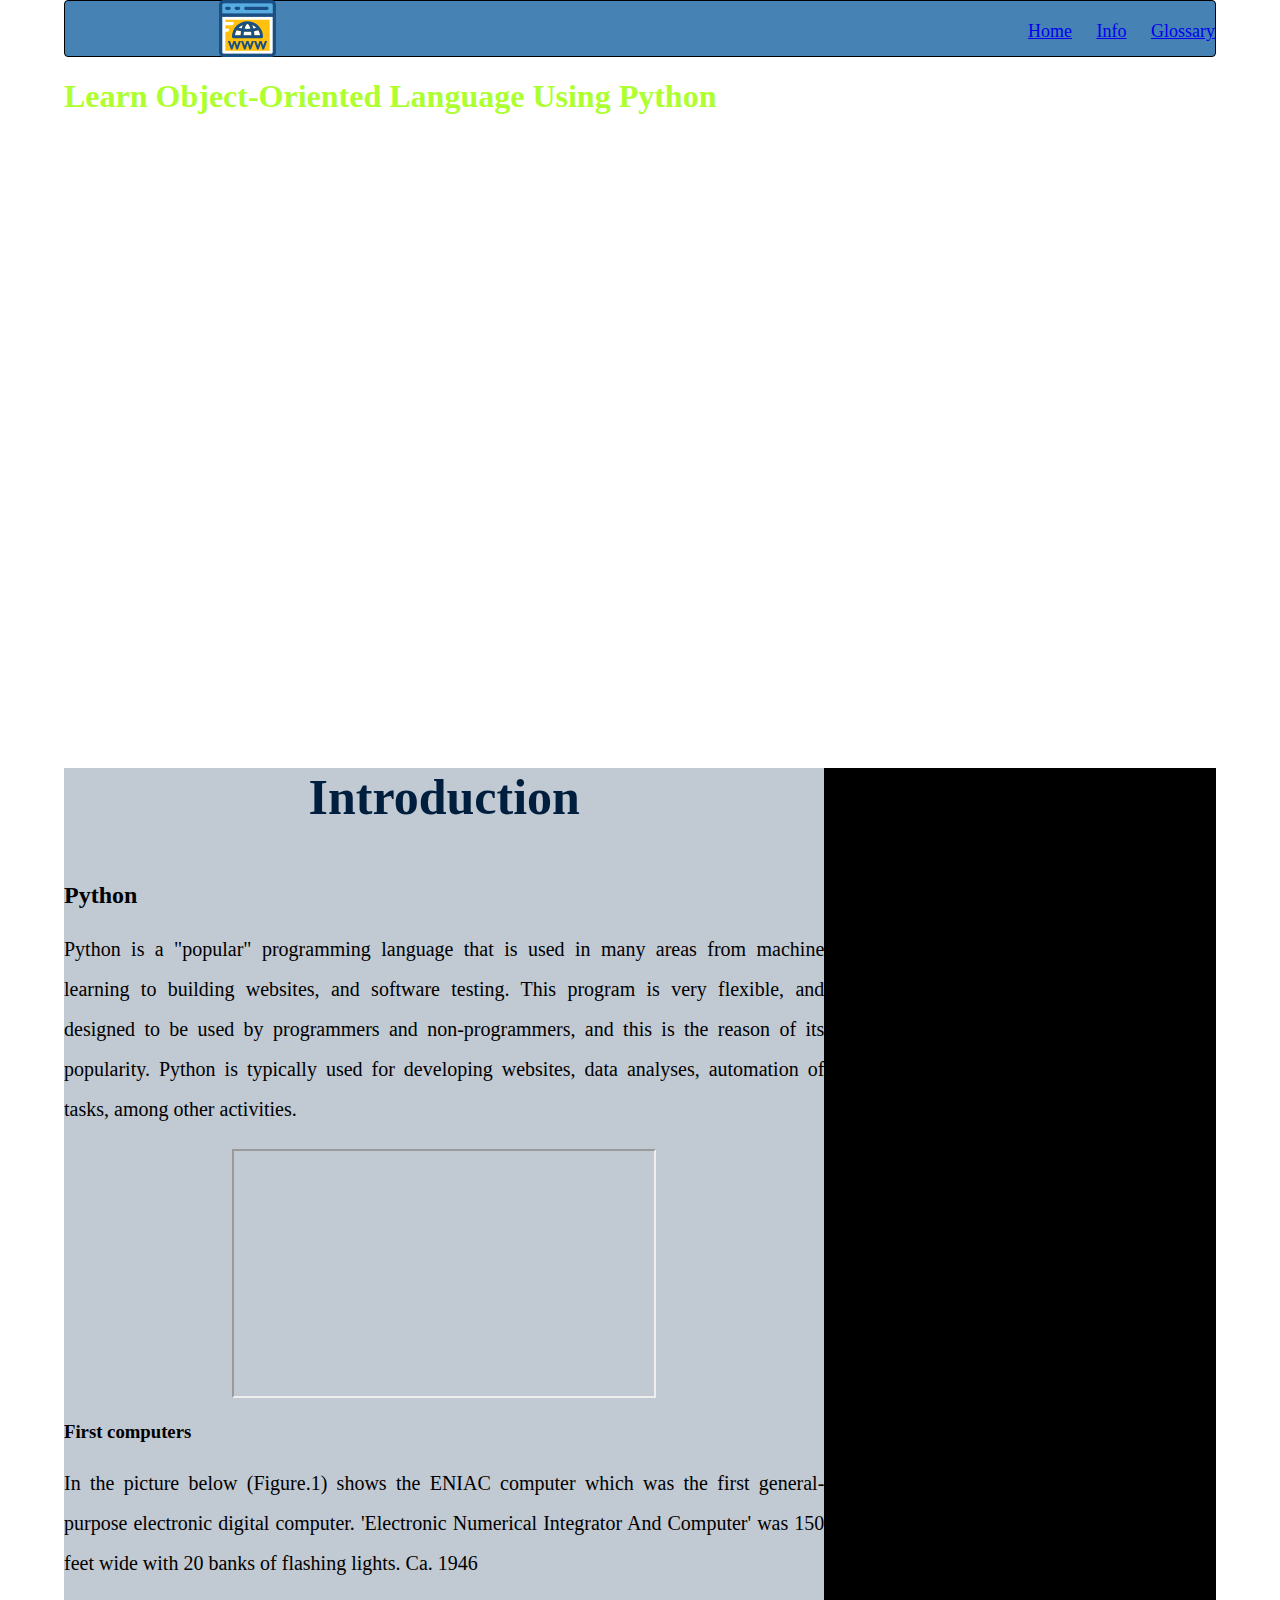
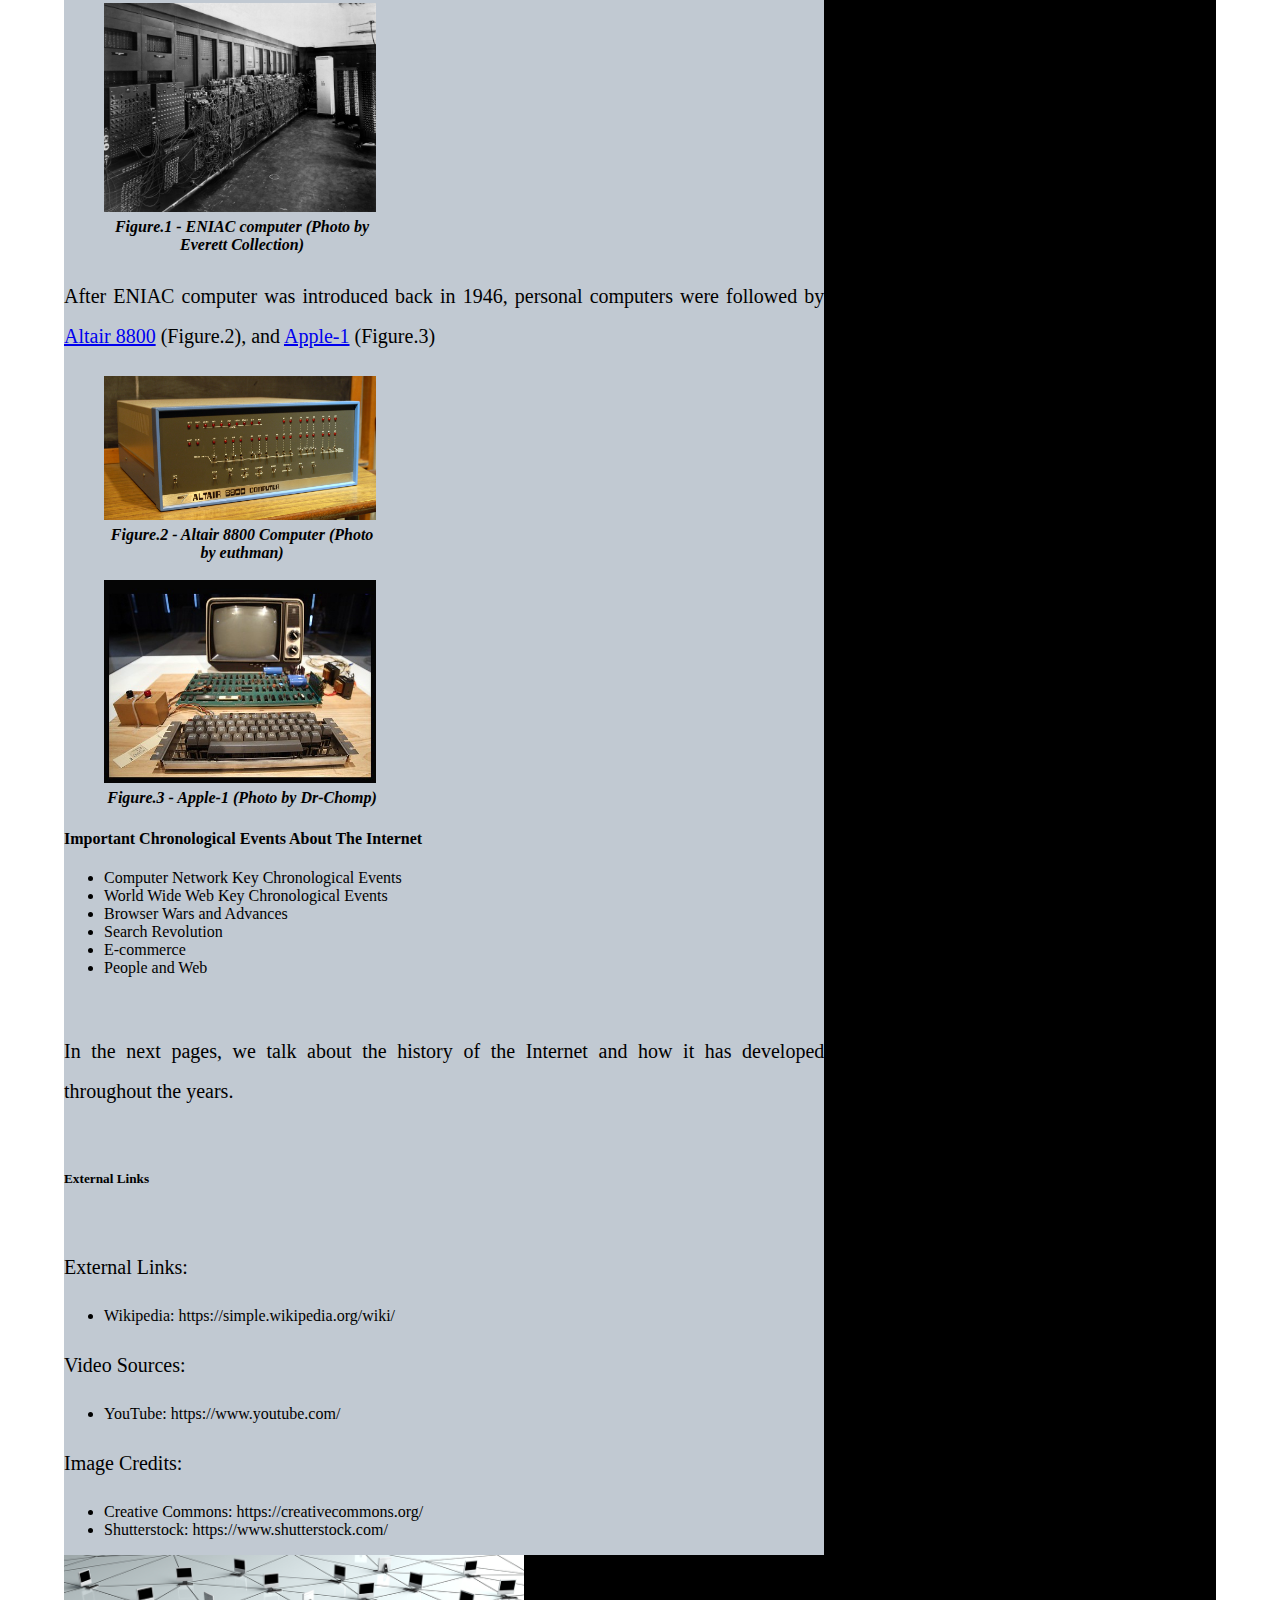
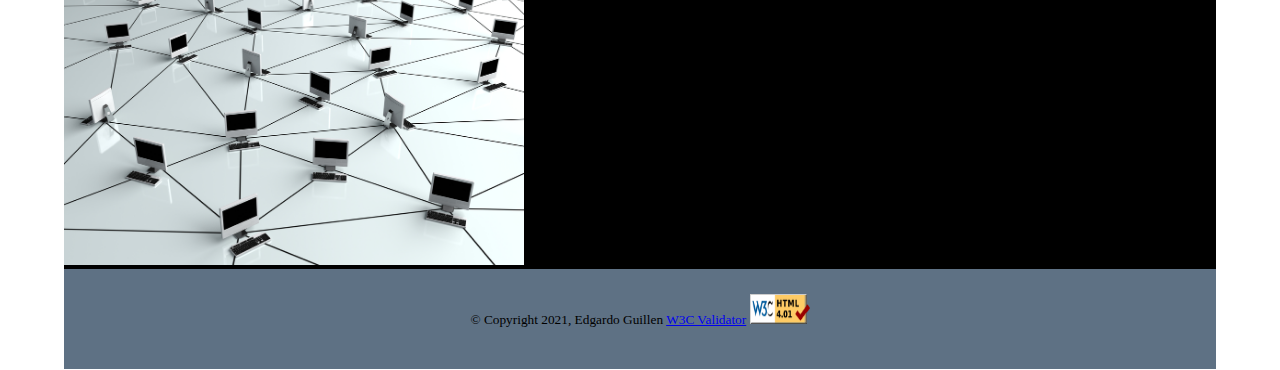
==== public_html/index.html @ f633a813 "Initial commit" ====
<!DOCTYPE html>
<html lang="en">
<head>
    <meta charset="UTF-8">
    <title>Home</title>
    <meta name="description" content="This is an example of a meta description. This will often show up in search results.">

    <meta name="viewport" content="width=device-width, initial-scale=1">

    <link rel="stylesheet" href="https://pro.fontawesome.com/releases/v5.10.0/css/all.css"
          integrity="sha384-AYmEC3Yw5cVb3ZcuHtOA93w35dYTsvhLPVnYs9eStHfGJvOvKxVfELGroGkvsg+p" crossorigin="anonymous"/>


    <link rel="stylesheet" href="css/z-layout.css">

    <style>
        #hero {
            width: 100%;
            height: 690px;
            background-image: url("images/sample3.jpg");
            background-repeat: no-repeat;
            background-size: contain;
            margin-bottom: auto;
            background-size: cover;
        }
    </style>

</head>
<body>
<div id="wrapper">
    <div id="logo">
        <img src="images/logo.svg" alt="Hey this is a logo"/>
    </div>
    <menu id="primaryLinks" class="navbar">
        <li><a href="index.html">Home</a></li>
        <li><a href="about.html">Info</a></li>
        <li><a class="hidden" href="about2.html">Glossary</a></li>
    </menu>
    <div id="hero" class="hero_text">
        <h1>Learn Object-Oriented Language Using Python</h1>
    </div>
    <article id="primaryContent" class="floatLeft">
        <div id="gfg">Introduction</div>
        <br>
        <br>
            <h2>Python</h2>
                <p> Python is a "popular" programming language that is used in many areas from machine learning to building
                    websites, and software testing. This program is very flexible, and designed to be used by programmers
                    and non-programmers, and this is the reason of its popularity. Python is typically used for developing
                    websites, data analyses, automation of tasks, among other activities. </p>
        <div class="center">
            <iframe
                    width="420"
                    height="245"
                    src="https://www.youtube.com/embed/Y8Tko2YC5hA"
                    title="What is the Internet"
                    allowfullscreen
            ></iframe>
        </div>
            <h3>First computers</h3>
                <p>In the picture below (Figure.1) shows the ENIAC computer which was the first general-purpose electronic digital computer. 'Electronic Numerical
                    Integrator And Computer' was 150 feet wide with 20 banks of flashing lights. Ca. 1946</p>
                <figure>
                    <img style="width:40%" src="images/image2.jpg" alt="ENIAC computer by Everett Collection"/>
                    <figcaption id="figcaptionTag" style="width:40%">Figure.1 - ENIAC computer (Photo by Everett Collection)</figcaption>
                </figure>
                <p>After ENIAC computer was introduced back in 1946, personal computers
                    were followed by  <a href="https://en.wikipedia.org/wiki/Altair_8800">Altair 8800</a> (Figure.2),
                    and  <a href="https://en.wikipedia.org/wiki/Apple_I">Apple-1</a> (Figure.3)</p>
                <figure>
                    <img style="width:40%" src="images/image4.jpg" alt="Altair 8800 Image by euthman"/>
                    <figcaption id="figcaptionTag2" style="width:40%">Figure.2 - Altair 8800 Computer (Photo by euthman)</figcaption>
                </figure>
                <figure>
                    <img style="width:40%" src="images/image5.jpg" alt="Apple-1 Image by Dr-Chomp"/>
                    <figcaption id="figcaptionTag3" style="width:40%">Figure.3 - Apple-1 (Photo by Dr-Chomp)</figcaption>
                </figure>

            <h4> Important Chronological Events About The Internet</h4>
            <ul>
                <li>Computer Network Key Chronological Events</li>
                <li>World Wide Web Key Chronological Events</li>
                <li>Browser Wars and Advances</li>
                <li>Search Revolution</li>
                <li>E-commerce</li>
                <li>People and Web</li>
            </ul>
        <br>
        <p>In the next pages, we talk about the history of the Internet and how it has developed throughout the years.</p>
        <br>
        <h5>External Links</h5>
<br>
            <p>External Links:</p>
                <ul>
                    <li>Wikipedia: https://simple.wikipedia.org/wiki/</li>
                </ul>
            <p>Video Sources:</p>
                <ul>
                    <li>YouTube: https://www.youtube.com/</li>
                </ul>
            <p>Image Credits:</p>
                <ul>
                    <li>Creative Commons: https://creativecommons.org/</li>
                    <li>Shutterstock: https://www.shutterstock.com/</li>
                </ul>

    </article>
    <div id="secondaryContent">
        <img height="310" width="460" src="images/image1.jpg" alt="image content"/>
    </div>

    <div>
    <footer id="footer" class="clearFix">
        <small>&copy; Copyright 2021, Edgardo Guillen
            <a href="https://validator.w3.org/" rel="nofollow" title="Validate as HTML5">W3C Validator</a>
            <img height="30" width="60" src="images/w3c_validator.jpg" alt="W3C Validator Icon"/>
        </small>
    </footer>
    </div>
</div>
</body>
</html>
---- public_html/css/z-layout.css ----
body {
    margin: 0;
    color: black;
}

.clearFix {
    clear: both;
}

#primaryLinks {
    background-color: steelblue;
    height: 55px;
    border: 1px solid black;
    margin-top: 0;
    line-height: 60px;
    margin-bottom: 0;
    border-radius: 4px;
    padding: 0px;
    text-align: right;
    text-decoration: none;
    font-size: 18px;
    color: white;
    font-family: "Garamond", serif;
    word-spacing: 20px;
}

#primaryLinks li {
    display: inline-flex;
}

.navbar a:hover {
    background: #ddd;
    color: black;
}


#primaryContent {
    float: left;
    width: 66%;
    background-color: #c1c9d2;
    margin-top: auto;

}

#secondaryContent {
    background-color: black;

}

#footer {
    text-align: center;
    height: 100px;
    line-height: 100px;
    background-color: #5e7184;
}
#wrapper {
    width: 90%;
    margin-left: auto;
    margin-right: auto;
}
#logo img{
    width: 367px;
    height: 57px;
    float: left;
    margin-bottom: auto;
}

#primaryContent {
    clear: both;

}

.hero_text {
    color: greenyellow;
}

#figcaptionTag {
    color: black;
    font-style: italic;
    padding: 2px;
    text-align: center;
    font-weight:bold;
}

#figcaptionTag2 {
    color: black;
    font-style: italic;
    padding: 2px;
    text-align: center;
    font-weight:bold;
}

#figcaptionTag3 {
    color: black;
    font-style: italic;
    padding: 2px;
    text-align: center;
    font-weight:bold;
}

@media only screen and (max-width: 600px) {
    .hidden {
        visibility: hidden;
    }
}

#gfg {
    color:#001f3f;
    font-size:50px;
    font-weight:bold;
    text-align: center;
}

#geeks {
    font-size:35px;
    font-weight:bold;
}
#justifyText {
    text-align: justify;
    line-height: 1;
    float: left;
}
#justifyText2 {
    text-align: justify;
    line-height: 1;
    float: left;
}

div.center {
    text-align: center;
}
p {
    line-height: 2;
    text-align: justify;
    font-size:20px;
}
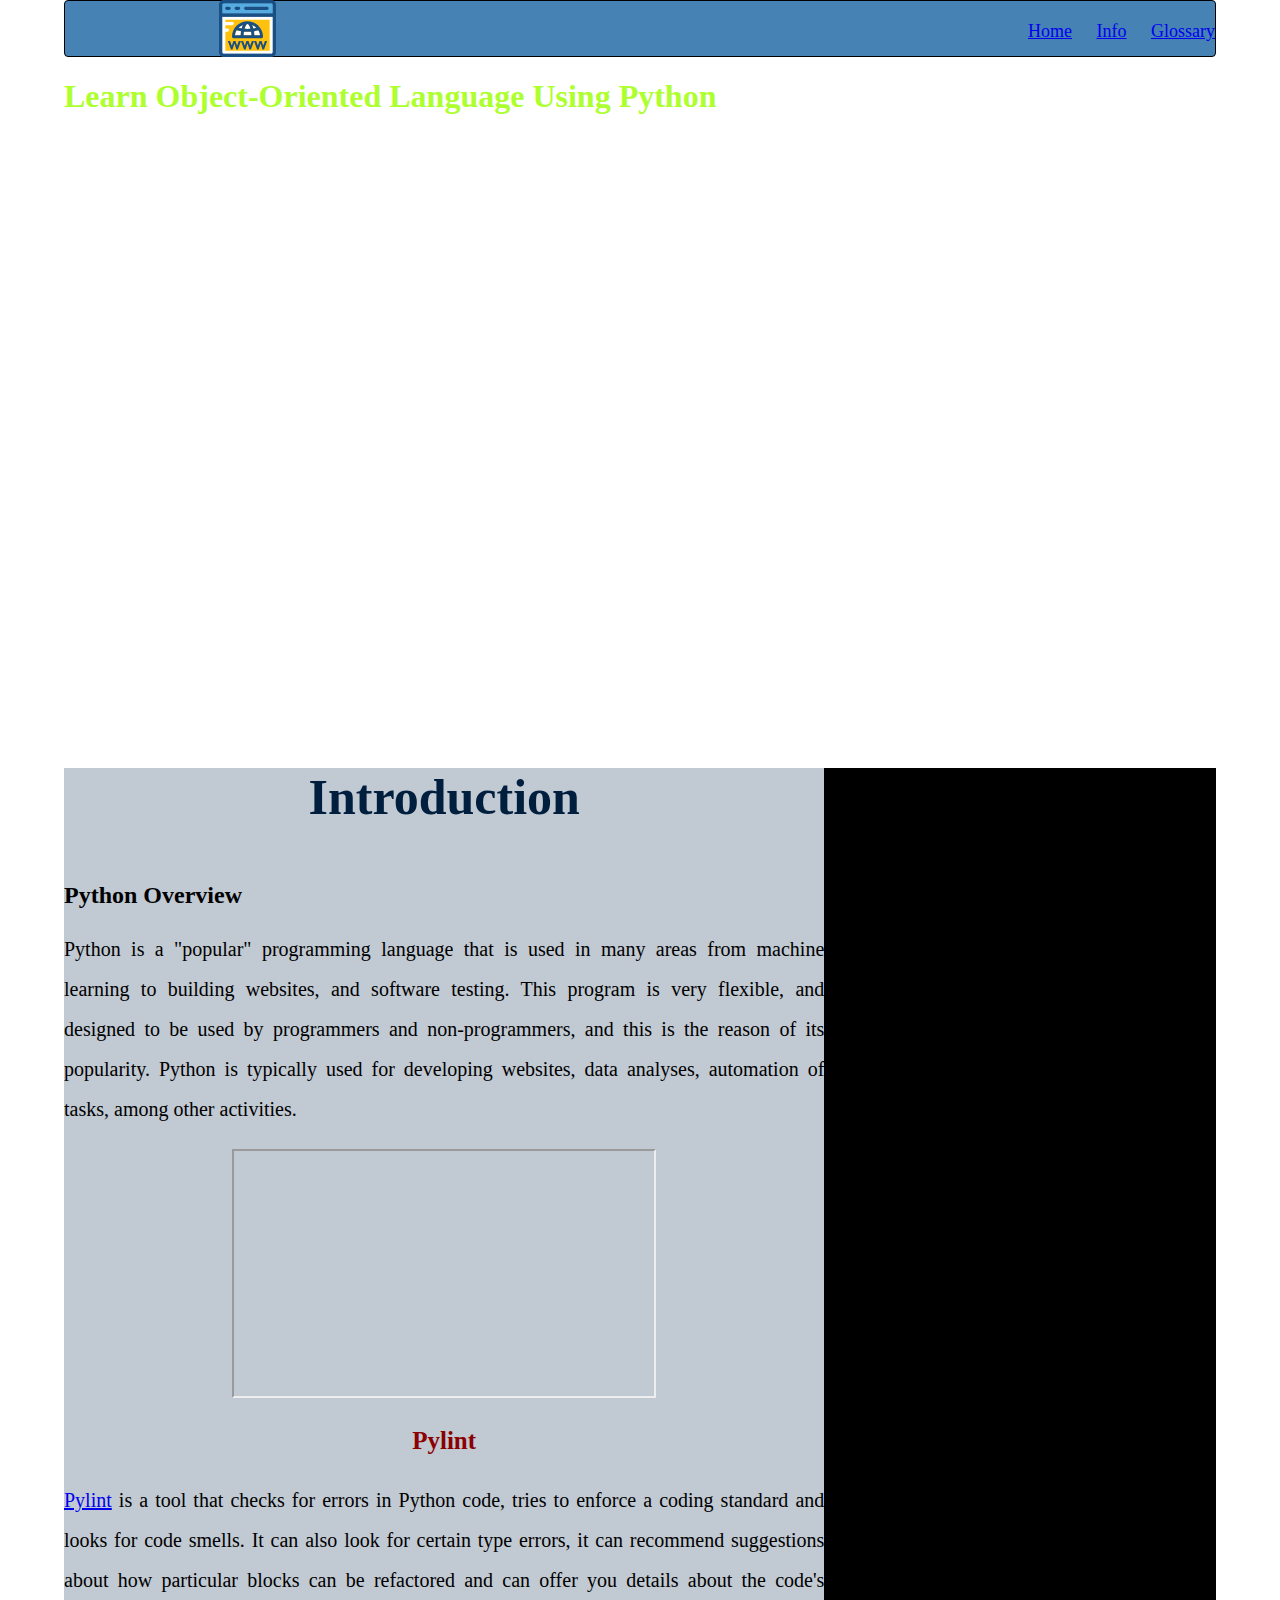
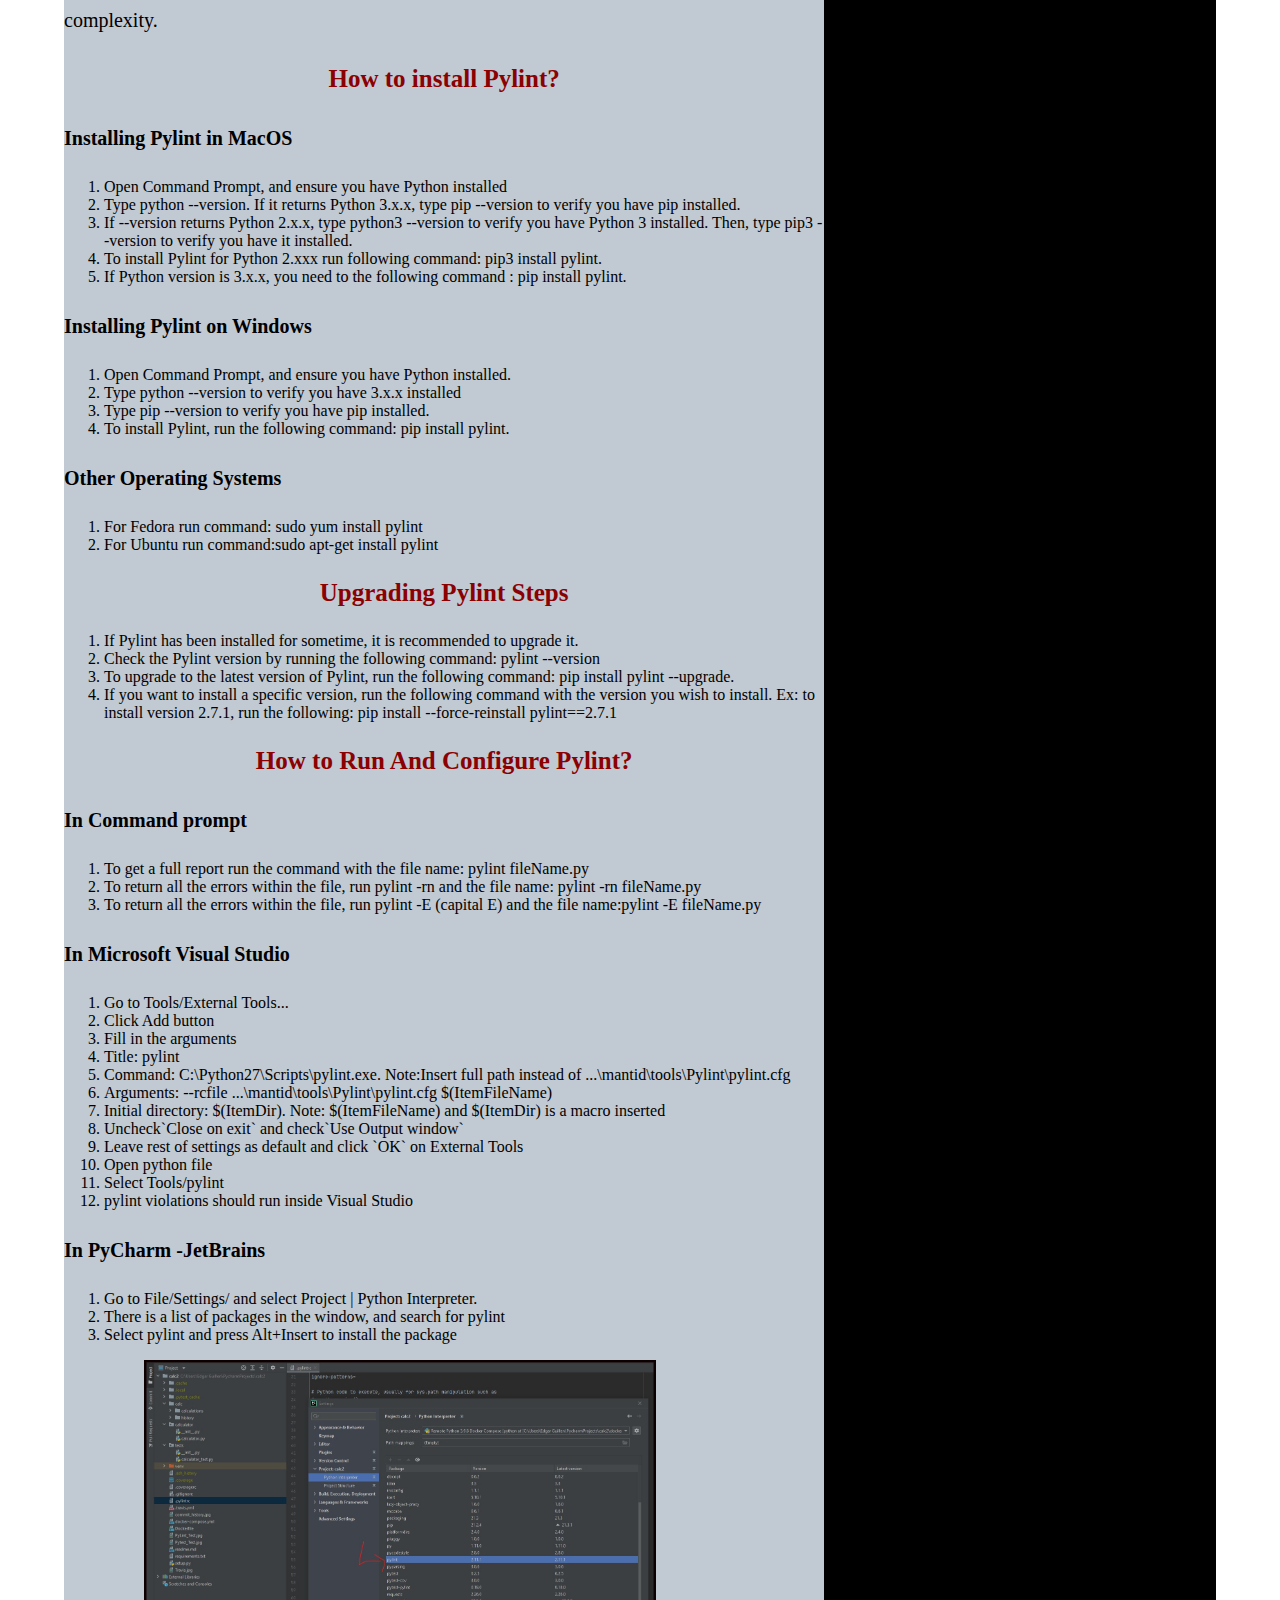
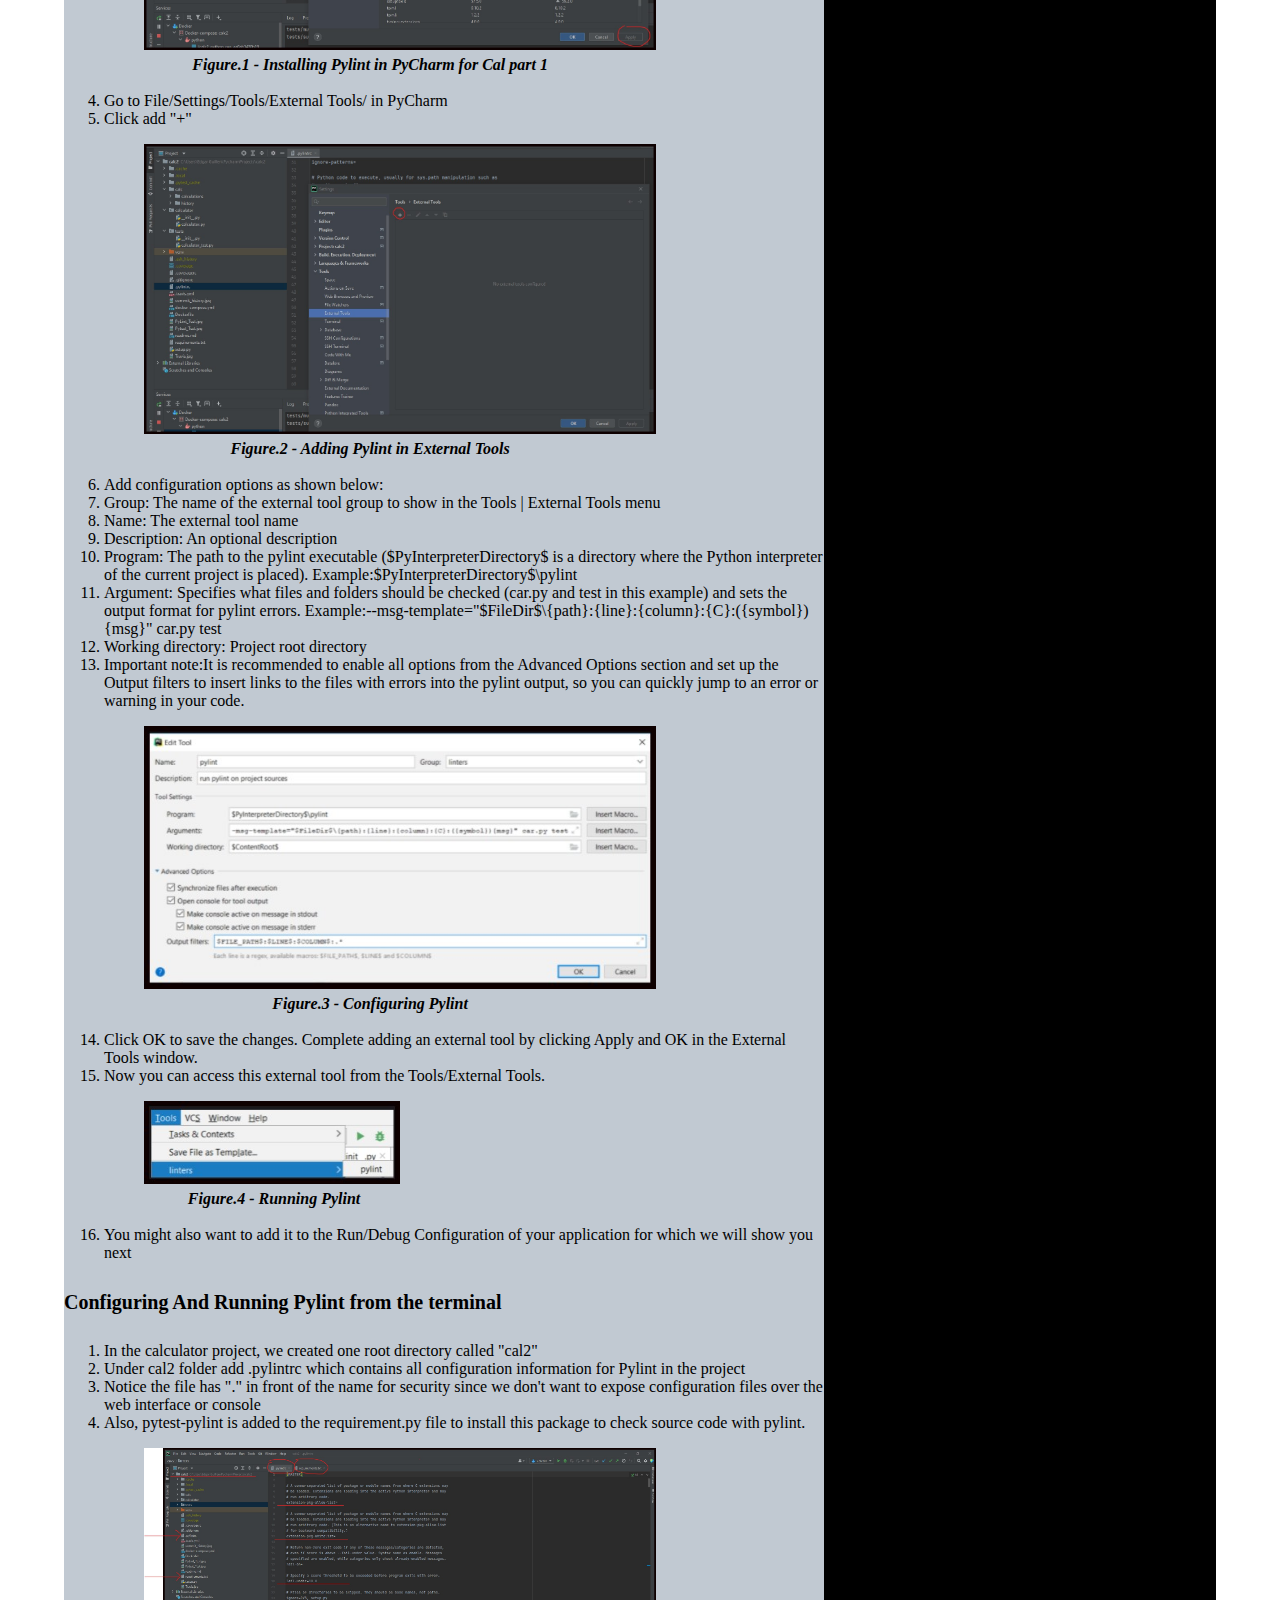
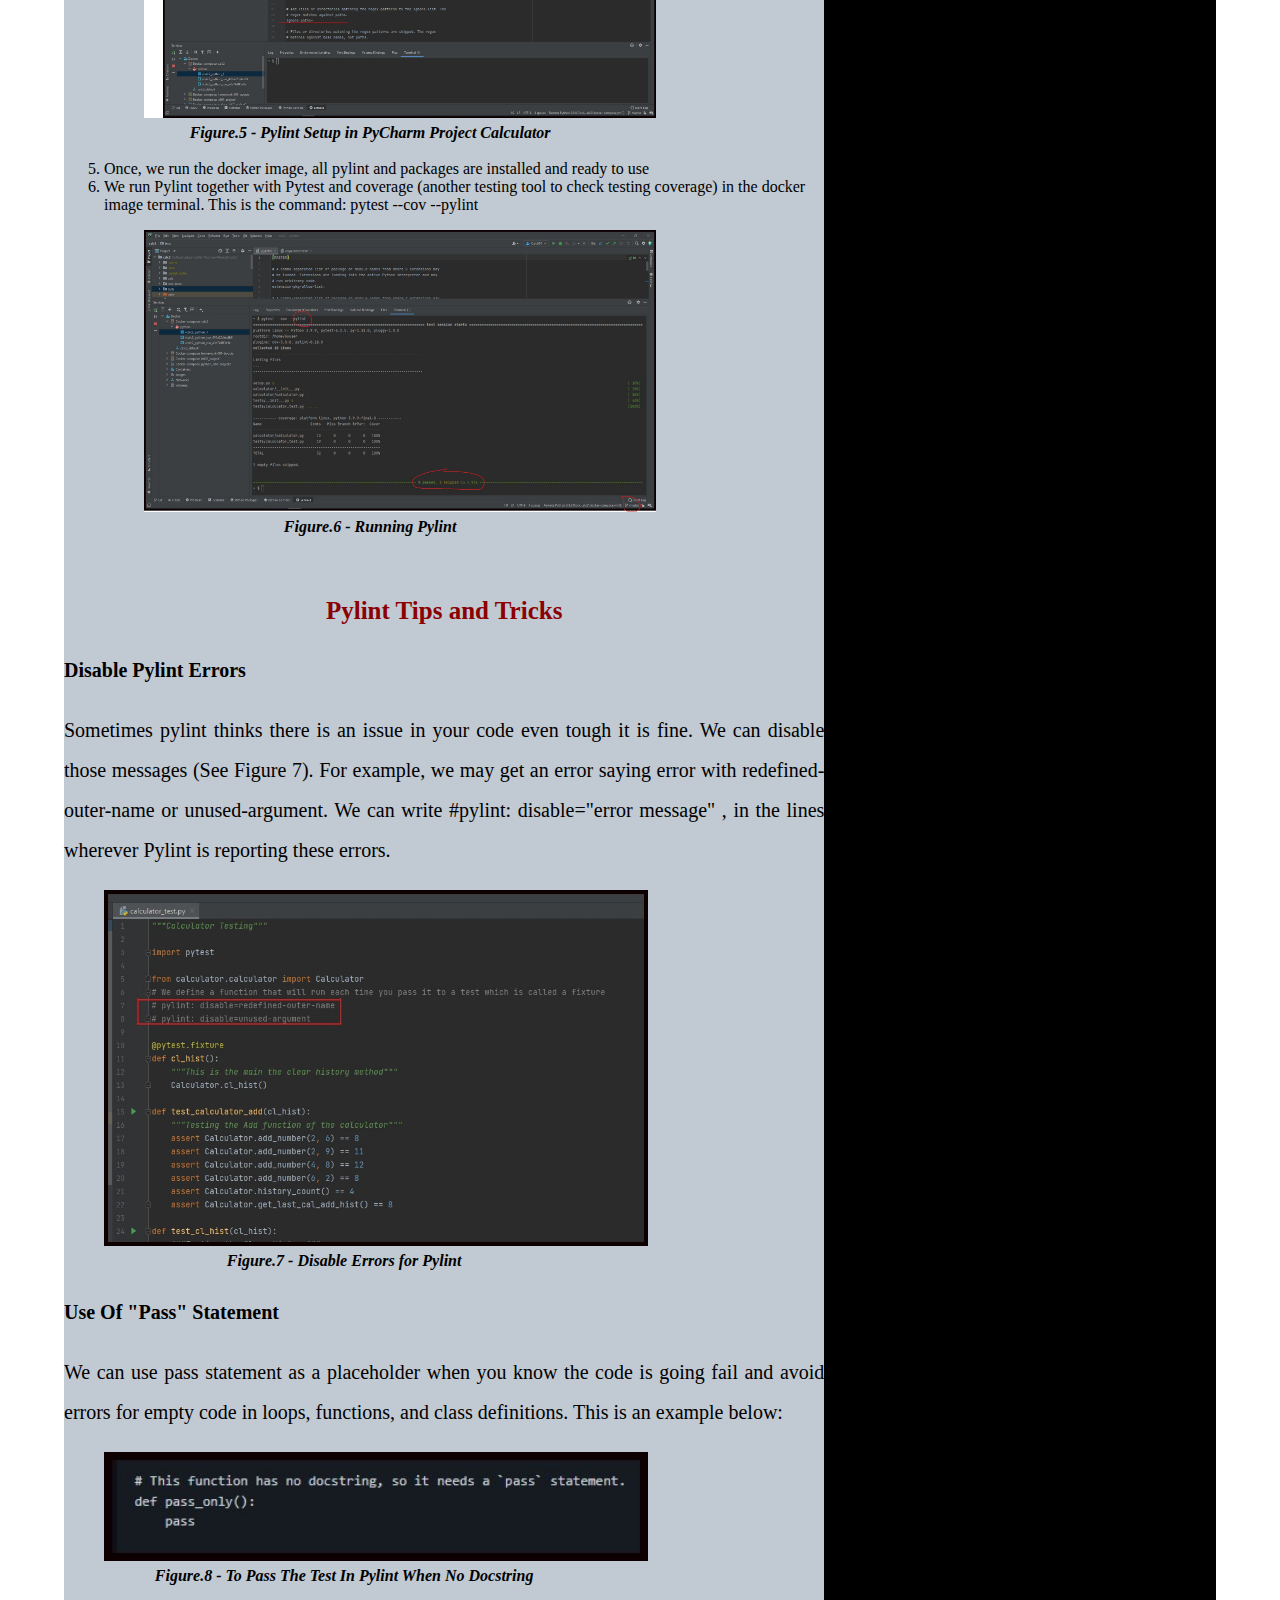
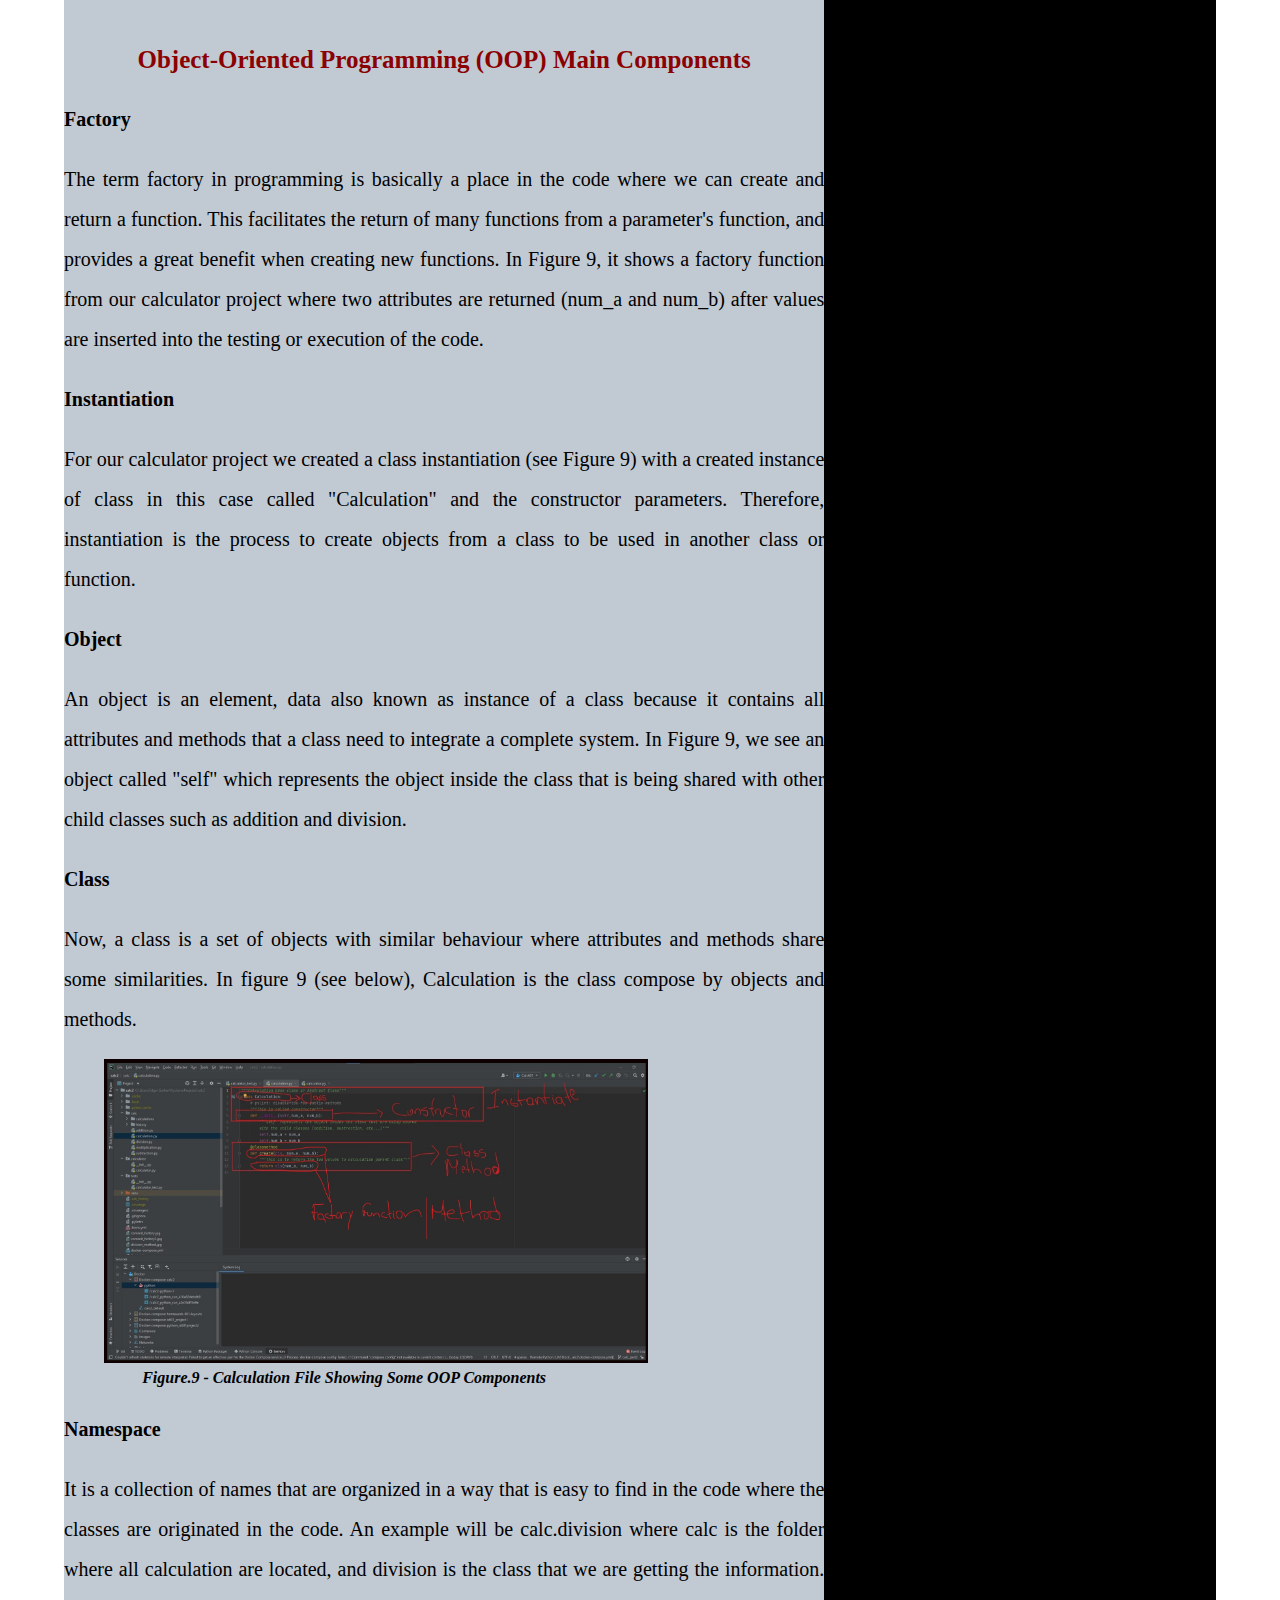
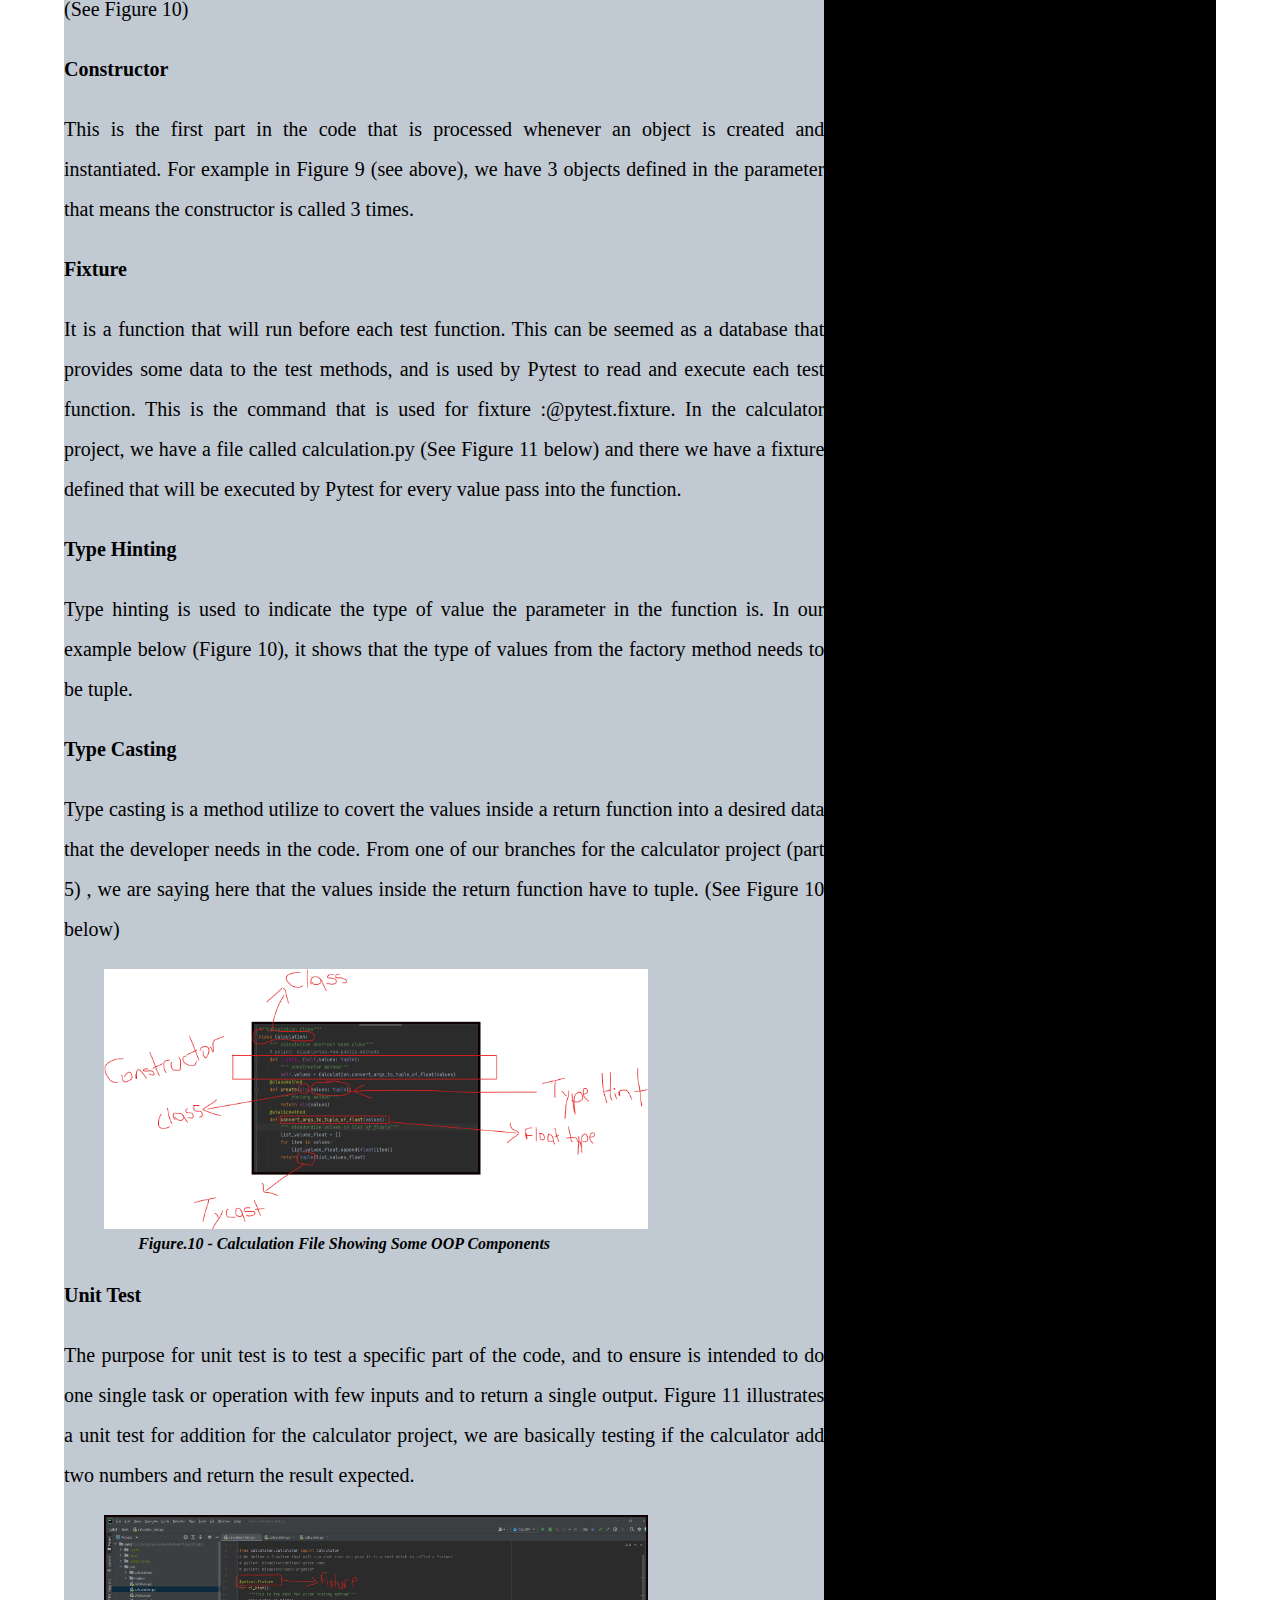
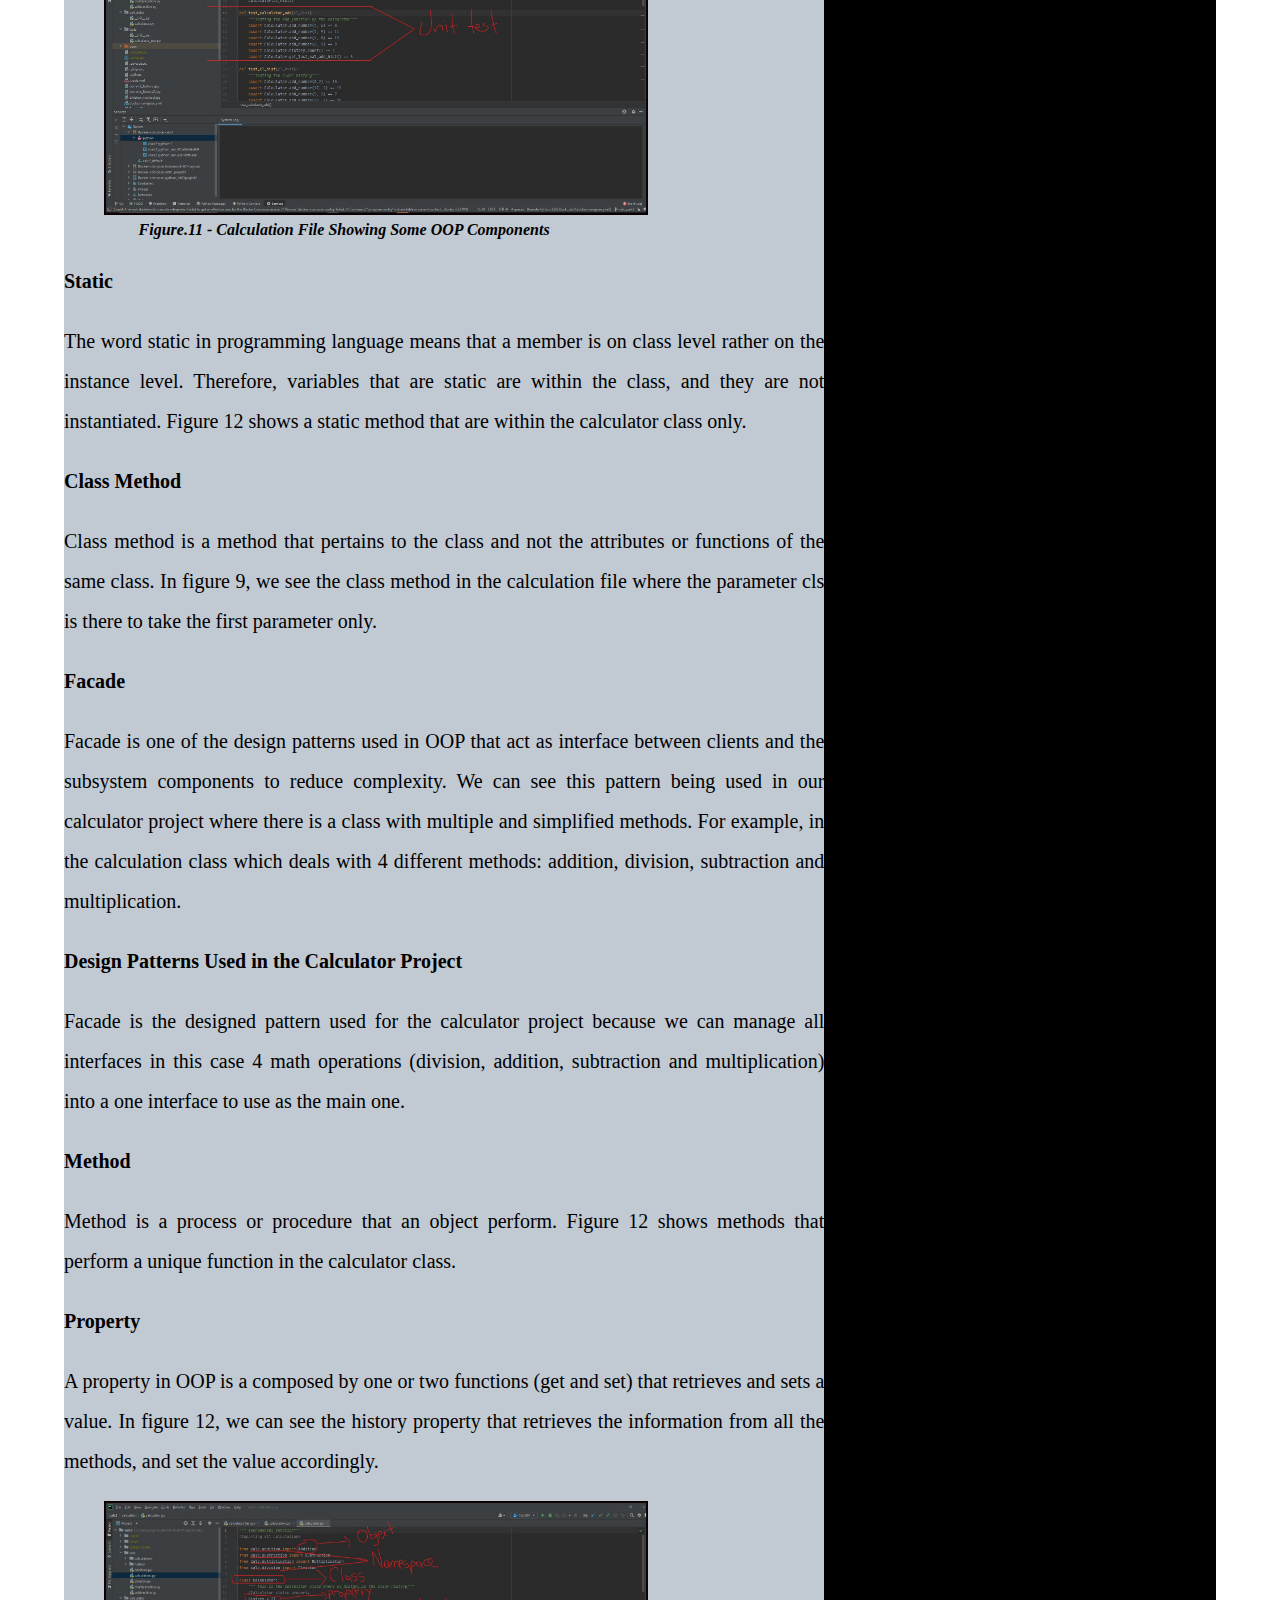
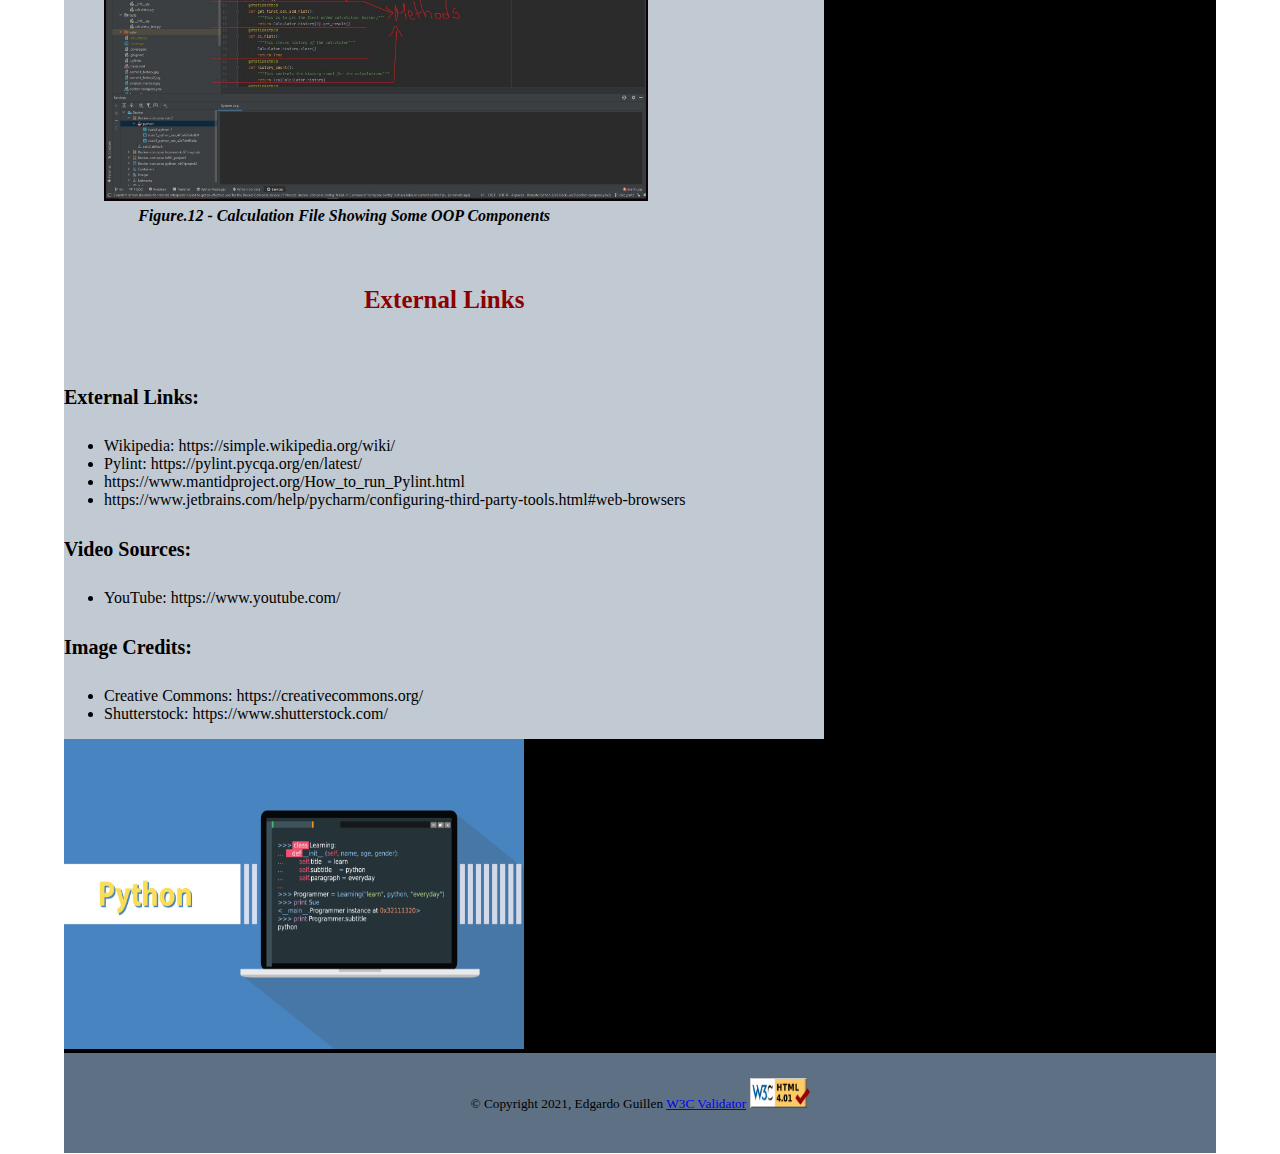
==== commit 33806674: "Updated most of the files and added pictures" ====
--- a/public_html/index.html
+++ b/public_html/index.html
@@ -19,7 +19,6 @@
             height: 690px;
             background-image: url("images/sample3.jpg");
             background-repeat: no-repeat;
-            background-size: contain;
             margin-bottom: auto;
             background-size: cover;
         }
@@ -43,7 +42,7 @@
         <div id="gfg">Introduction</div>
         <br>
         <br>
-            <h2>Python</h2>
+            <h2>Python Overview</h2>
                 <p> Python is a "popular" programming language that is used in many areas from machine learning to building
                     websites, and software testing. This program is very flexible, and designed to be used by programmers
                     and non-programmers, and this is the reason of its popularity. Python is typically used for developing
@@ -57,48 +56,233 @@
                     allowfullscreen
             ></iframe>
         </div>
-            <h3>First computers</h3>
-                <p>In the picture below (Figure.1) shows the ENIAC computer which was the first general-purpose electronic digital computer. 'Electronic Numerical
-                    Integrator And Computer' was 150 feet wide with 20 banks of flashing lights. Ca. 1946</p>
-                <figure>
-                    <img style="width:40%" src="images/image2.jpg" alt="ENIAC computer by Everett Collection"/>
-                    <figcaption id="figcaptionTag" style="width:40%">Figure.1 - ENIAC computer (Photo by Everett Collection)</figcaption>
-                </figure>
-                <p>After ENIAC computer was introduced back in 1946, personal computers
-                    were followed by  <a href="https://en.wikipedia.org/wiki/Altair_8800">Altair 8800</a> (Figure.2),
-                    and  <a href="https://en.wikipedia.org/wiki/Apple_I">Apple-1</a> (Figure.3)</p>
-                <figure>
-                    <img style="width:40%" src="images/image4.jpg" alt="Altair 8800 Image by euthman"/>
-                    <figcaption id="figcaptionTag2" style="width:40%">Figure.2 - Altair 8800 Computer (Photo by euthman)</figcaption>
-                </figure>
-                <figure>
-                    <img style="width:40%" src="images/image5.jpg" alt="Apple-1 Image by Dr-Chomp"/>
-                    <figcaption id="figcaptionTag3" style="width:40%">Figure.3 - Apple-1 (Photo by Dr-Chomp)</figcaption>
-                </figure>
-
-            <h4> Important Chronological Events About The Internet</h4>
-            <ul>
-                <li>Computer Network Key Chronological Events</li>
-                <li>World Wide Web Key Chronological Events</li>
-                <li>Browser Wars and Advances</li>
-                <li>Search Revolution</li>
-                <li>E-commerce</li>
-                <li>People and Web</li>
-            </ul>
-        <br>
-        <p>In the next pages, we talk about the history of the Internet and how it has developed throughout the years.</p>
-        <br>
-        <h5>External Links</h5>
+            <h3 id="title">Pylint</h3>
+                <p> <a href="https://pylint.pycqa.org/en/latest/">Pylint</a> is a tool that checks for errors in Python code, tries to enforce a coding standard and looks
+                    for code smells. It can also look for certain type errors, it can recommend suggestions about how particular
+                    blocks can be refactored and can offer you details about the code's complexity.</p>
+            <h3 id="title2">How to install Pylint?</h3>
+                <p id="paraHeaders">Installing Pylint in MacOS</p>
+                    <ol>
+                        <li>Open Command Prompt, and ensure you have Python installed</li>
+                        <li>Type python --version. If it returns Python 3.x.x, type pip --version to verify you have pip installed.</li>
+                        <li>If --version returns Python 2.x.x, type python3 --version to verify you have Python 3 installed. Then, type pip3 --version to verify you have it installed.</li>
+                        <li>To install Pylint for Python 2.xxx run following command: pip3 install pylint.</li>
+                        <li>If Python version is 3.x.x, you need to the following command : pip install pylint.</li>
+                    </ol>
+                <p id="paraHeaders2">Installing Pylint on Windows</p>
+                    <ol>
+                        <li>Open Command Prompt, and ensure you have Python installed.</li>
+                        <li>Type python --version to verify you have 3.x.x installed</li>
+                        <li>Type pip --version to verify you have pip installed.</li>
+                        <li>To install Pylint, run the following command: pip install pylint.</li>
+                    </ol>
+                <p id="paraHeaders3">Other Operating Systems</p>
+                    <ol>
+                        <li>For Fedora run command: sudo yum install pylint</li>
+                        <li>For Ubuntu run command:sudo apt-get install pylint</li>
+                    </ol>
+                <h3 id="title3">Upgrading Pylint Steps</h3>
+                    <ol>
+                        <li>If Pylint has been installed for sometime, it is recommended to upgrade it.</li>
+                        <li>Check the Pylint version by running the following command: pylint --version</li>
+                        <li>To upgrade to the latest version of Pylint, run the following command: pip install pylint --upgrade.</li>
+                        <li>If you want to install a specific version, run the following command with the version you wish to install. Ex: to install version 2.7.1, run the following:
+                            pip install --force-reinstall pylint==2.7.1</li>
+                    </ol>
+
+                <h3 id="title4">How to Run And Configure Pylint?</h3>
+                    <p id="paraHeaders4">In Command prompt</p>
+                        <ol>
+                            <li>To get a full report run the command with the file name: pylint fileName.py</li>
+                            <li>To return all the errors within the file, run pylint -rn and the file name: pylint -rn fileName.py</li>
+                            <li>To return all the errors within the file, run pylint -E (capital E) and the file name:pylint -E fileName.py </li>
+                        </ol>
+                    <p id="paraHeaders5">In Microsoft Visual Studio</p>
+                        <ol>
+                            <li>Go to Tools/External Tools...</li>
+                            <li>Click Add button</li>
+                            <li>Fill in the arguments</li>
+                            <li>Title: pylint</li>
+                            <li>Command: C:\Python27\Scripts\pylint.exe. Note:Insert full path instead of ...\mantid\tools\Pylint\pylint.cfg</li>
+                            <li>Arguments: --rcfile ...\mantid\tools\Pylint\pylint.cfg $(ItemFileName)</li>
+                            <li>Initial directory: $(ItemDir). Note: $(ItemFileName) and $(ItemDir) is a macro inserted</li>
+                            <li>Uncheck`Close on exit` and check`Use Output window`</li>
+                            <li>Leave rest of settings as default and click `OK` on External Tools</li>
+                            <li>Open python file</li>
+                            <li> Select Tools/pylint </li>
+                            <li>pylint violations should run inside Visual Studio</li>
+                        </ol>
+                    <p id="paraHeaders6"> In PyCharm -JetBrains</p>
+                        <ol>
+                            <li>Go to File/Settings/ and select Project | Python Interpreter.</li>
+                            <li>There is a list of packages in the window, and search for pylint</li>
+                            <li>Select pylint and press Alt+Insert to install the package</li>
+                            <figure>
+                                <img style="width:80%" src="images/pylint2.jpg" alt="PyCharm fro Pylint install"/>
+                                <figcaption id="figcaptionTag" style="width:70%">Figure.1 - Installing Pylint in PyCharm for Cal part 1</figcaption>
+                            </figure>
+                            <li>Go to File/Settings/Tools/External Tools/ in PyCharm</li>
+                            <li>Click add "+"</li>
+                            <figure>
+                                <img style="width:80%" src="images/pylint1.jpg" alt="PyCharm External Tool setup"/>
+                                <figcaption id="figcaptionTag2" style="width:70%">Figure.2 - Adding Pylint in External Tools</figcaption>
+                            </figure>
+                            <li>Add configuration options as shown below:</li>
+                            <li>Group: The name of the external tool group to show in the Tools | External Tools menu</li>
+                            <li>Name: The external tool name</li>
+                            <li>Description: An optional description</li>
+                            <li>Program: The path to the pylint executable ($PyInterpreterDirectory$ is a directory
+                                where the Python interpreter of the current project is placed). Example:$PyInterpreterDirectory$\pylint</li>
+                            <li>Argument: Specifies what files and folders should be checked (car.py and test in this example) and sets
+                                the output format for pylint errors. Example:--msg-template="$FileDir$\{path}:{line}:{column}:{C}:({symbol}){msg}" car.py test</li>
+                            <li>Working directory: Project root directory</li>
+                            <li>Important note:It is recommended to enable all options from the Advanced Options section and set up the Output
+                                filters to insert links to the files with errors into the pylint output, so you can quickly jump to an error or warning in your code.</li>
+                            <figure>
+                                <img style="width:80%" src="images/pylint3.jpg" alt="PyCharm Configuration"/>
+                                <figcaption id="figcaptionTag3" style="width:70%">Figure.3 - Configuring Pylint</figcaption>
+                            </figure>
+                            <li>Click OK to save the changes. Complete adding an external tool by clicking Apply and OK in the External Tools window.</li>
+                            <li>Now you can access this external tool from the Tools/External Tools.</li>
+                            <figure>
+                                <img style="width:40%" src="images/pylint4.jpg" alt="PyCharm Execution"/>
+                                <figcaption id="figcaptionTag4" style="width:40%">Figure.4 - Running Pylint</figcaption>
+                            </figure>
+                            <li>You might also want to add it to the Run/Debug Configuration of your application for which we will show you next</li>
+                        </ol>
+                    <p id="paraHeaders7">Configuring And Running Pylint from the terminal</p>
+                        <ol>
+                            <li>In the calculator project, we created one root directory called "cal2"</li>
+                            <li>Under cal2 folder add .pylintrc which contains all configuration information for Pylint in the project</li>
+                            <li>Notice the file has "." in front of the name for security since we don't want to expose configuration files over the web interface or console</li>
+                            <li>Also, pytest-pylint is added to the requirement.py file to install this package to check source code with pylint.</li>
+                            <figure>
+                                <img style="width:80%" src="images/pylint5.jpg" alt="Pylint Config in PyCharm Project"/>
+                                <figcaption id="figcaptionTag5" style="width:70%">Figure.5 - Pylint Setup in PyCharm Project Calculator</figcaption>
+                            </figure>
+                            <li>Once, we run the docker image, all pylint and packages are installed and ready to use </li>
+                            <li>We run Pylint together with Pytest and coverage (another testing tool to check testing coverage)
+                                in the docker image terminal. This is the command: pytest --cov --pylint</li>
+                            <figure>
+                                <img style="width:80%" src="images/pylint6.jpg" alt="PyCharm Execution"/>
+                                <figcaption id="figcaptionTag6" style="width:70%">Figure.6 - Running Pylint</figcaption>
+                            </figure>
+                        </ol>
+        <br>
+                <h3 id="title5">Pylint Tips and Tricks</h3>
+                    <p id="paraHeaders8">Disable Pylint Errors</p>
+                        <p>Sometimes pylint thinks there is an issue in your code even tough it is fine. We can disable those
+                            messages (See Figure 7). For example, we may get an error saying error with redefined-outer-name or unused-argument.
+                            We can write #pylint: disable="error message" , in the lines wherever Pylint is reporting these errors. </p>
+                        <figure>
+                            <img style="width:80%" src="images/pylint7.jpg" alt="Disable Errors for Pylint"/>
+                            <figcaption id="figcaptionTag7" style="width:70%">Figure.7 - Disable Errors for Pylint</figcaption>
+                        </figure>
+                    <p id="paraHeaders9">Use Of "Pass" Statement</p>
+                        <p>We can use pass statement as a placeholder when you know the code is going fail and avoid errors
+                            for empty code in loops, functions, and class definitions. This is an example below:</p>
+                        <figure>
+                            <img style="width:80%" src="images/pylint8.jpg" alt="Pass in Pylint"/>
+                            <figcaption id="figcaptionTag8" style="width:70%">Figure.8 - To Pass The Test In Pylint When No Docstring </figcaption>
+                        </figure>
+        <br>
+                <h3 id="title6">Object-Oriented Programming (OOP) Main Components</h3>
+                    <p id="paraHeaders10">Factory</p>
+                        <p>The term factory in programming is basically a place in the code where we can create and return a function. This
+                            facilitates the return of many functions from a parameter's function, and provides a great benefit
+                            when creating new functions. In Figure 9, it shows a factory function from our calculator project
+                            where two attributes are returned (num_a and num_b) after values are inserted into the testing or execution of the code.
+                        </p>
+                    <p id="paraHeaders11">Instantiation</p>
+                        <p>For our calculator project we created a class instantiation (see Figure 9) with a created instance of class
+                            in this case called "Calculation" and the constructor parameters. Therefore, instantiation is the process to create
+                            objects from a class to be used in another class or function.</p>
+                    <p id="paraHeaders12">Object</p>
+                        <p>An object is an element, data also known as instance of a class because it contains all attributes
+                            and methods that a class need to integrate a complete system. In Figure 9, we see an object called
+                            "self" which represents the object inside the class that is being shared with other child classes such as addition and division.</p>
+                    <p id="paraHeaders13">Class </p>
+                        <p>Now, a class is a set of objects with similar behaviour where attributes and methods share some similarities.
+                            In figure 9 (see below), Calculation is the class compose by objects and methods. </p>
+                        <figure>
+                            <img style="width:80%" src="images/oop3.jpg" alt="Class and Objects Picture"/>
+                            <figcaption id="figcaptionTag9" style="width:70%">Figure.9 - Calculation File Showing Some OOP Components </figcaption>
+                        </figure>
+                    <p id="paraHeaders14">Namespace</p>
+                        <p>It is a collection of names that are organized in a way that is easy to find in the code where
+                            the classes are originated in the code. An example will be calc.division where calc is the folder where
+                            all calculation are located, and division is the class that we are getting the information. (See Figure 10)</p>
+
+                    <p id="paraHeaders15" >Constructor</p>
+                        <p>This is the first part in the code that is processed whenever an object is created and instantiated.
+                            For example in Figure 9 (see above), we have 3 objects defined in the parameter that means the constructor is called 3 times.</p>
+                    <p id="paraHeaders16">Fixture</p>
+                        <p>It is a function that will run before each test function. This can be seemed as a database that
+                            provides some data to the test methods, and is used by Pytest to read and execute each test function.
+                            This is the command that is used for fixture :@pytest.fixture. In the calculator project, we have a
+                            file called calculation.py (See Figure 11 below) and there we have a fixture defined that will be
+                            executed by Pytest for every value pass into the function. </p>
+                    <p id="paraHeaders17">Type Hinting</p>
+                        <p>Type hinting is used to indicate the type of value the parameter in the function is.
+                        In our example below (Figure 10), it shows that the type of values from the factory method needs to be tuple.</p>
+                    <p id="paraHeaders18">Type Casting</p>
+                        <p>Type casting is a method utilize to covert the values inside a return function into a desired
+                            data that the developer needs in the code. From one of our branches for the calculator project (part 5)
+                            , we are saying here that the values inside the return function have to tuple. (See Figure 10 below) </p>
+                        <figure>
+                            <img style="width:80%" src="images/oop4.png" alt="Class and Objects Picture"/>
+                            <figcaption id="figcaptionTag10" style="width:70%">Figure.10 - Calculation File Showing Some OOP Components </figcaption>
+                        </figure>
+                    <p id="paraHeaders19">Unit Test</p>
+                        <p>The purpose for unit test is to test a specific part of the code, and to ensure is intended to
+                            do one single task or operation with few inputs and to return a single output. Figure 11 illustrates
+                            a unit test for addition for the calculator project, we are basically testing if the calculator add two numbers and return the result expected. </p>
+                        <figure>
+                            <img style="width:80%" src="images/oop2.jpg" alt="Class and Objects Picture"/>
+                            <figcaption id="figcaptionTag11" style="width:70%">Figure.11 - Calculation File Showing Some OOP Components </figcaption>
+                        </figure>
+                    <p id="paraHeaders20">Static</p>
+                        <p>The word static in programming language means that a member is on class level rather on the instance level.
+                        Therefore, variables that are static are within the class, and they are not instantiated. Figure 12 shows
+                        a static method that are within the calculator class only.</p>
+                    <p id="paraHeaders21">Class Method</p>
+                        <p> Class method is a method that pertains to the class and not the attributes or functions of the same class.
+                            In figure 9, we see the class method in the calculation file where the parameter cls is there to take the first parameter only.</p>
+                    <p id="paraHeaders22">Facade</p>
+                        <p>Facade is one of the design patterns used in OOP that act as interface between clients and the
+                            subsystem components to reduce complexity. We can see this pattern being used in our calculator project
+                            where there is a class with multiple and simplified methods. For example, in the calculation class which
+                            deals with 4 different methods: addition, division, subtraction and multiplication. </p>
+                    <p id="paraHeaders23">Design Patterns Used in the Calculator Project</p>
+                        <p>Facade is the designed pattern used for the calculator project because we can manage all
+                            interfaces in this case 4 math operations (division, addition, subtraction and multiplication)
+                            into a one interface to use as the main one. </p>
+                    <p id="paraHeaders24">Method</p>
+                        <p>Method is a process or procedure that an object perform. Figure 12 shows methods that perform
+                            a unique function in the calculator class.</p>
+                    <p id="paraHeaders25">Property</p>
+                        <p>A property in OOP is a composed by one or two functions (get and set) that retrieves and sets a value.
+                        In figure 12, we can see the history property that retrieves the information from all the methods, and set
+                        the value accordingly. </p>
+                        <figure>
+                            <img style="width:80%" src="images/oop1.jpg" alt="Method and Property Picture"/>
+                            <figcaption id="figcaptionTag12" style="width:70%">Figure.12 - Calculation File Showing Some OOP Components </figcaption>
+                        </figure>
+        <br>
+        <h3 id="title7">External Links</h3>
 <br>
-            <p>External Links:</p>
+            <p id="paraHeaders26">External Links:</p>
                 <ul>
                     <li>Wikipedia: https://simple.wikipedia.org/wiki/</li>
+                    <li>Pylint: https://pylint.pycqa.org/en/latest/</li>
+                    <li>https://www.mantidproject.org/How_to_run_Pylint.html</li>
+                    <li>https://www.jetbrains.com/help/pycharm/configuring-third-party-tools.html#web-browsers</li>
                 </ul>
-            <p>Video Sources:</p>
+            <p id="paraHeaders27">Video Sources:</p>
                 <ul>
                     <li>YouTube: https://www.youtube.com/</li>
                 </ul>
-            <p>Image Credits:</p>
+            <p id="paraHeaders28">Image Credits:</p>
                 <ul>
                     <li>Creative Commons: https://creativecommons.org/</li>
                     <li>Shutterstock: https://www.shutterstock.com/</li>
@@ -106,7 +290,7 @@
 
     </article>
     <div id="secondaryContent">
-        <img height="310" width="460" src="images/image1.jpg" alt="image content"/>
+        <img height="310" width="460" src="images/image20.jpg" alt="image content for Python"/>
     </div>
 
     <div>
--- a/public_html/css/z-layout.css
+++ b/public_html/css/z-layout.css
@@ -98,6 +98,71 @@
     font-weight:bold;
 }
 
+#figcaptionTag4 {
+    color: black;
+    font-style: italic;
+    padding: 2px;
+    text-align: center;
+    font-weight:bold;
+}
+
+#figcaptionTag5 {
+    color: black;
+    font-style: italic;
+    padding: 2px;
+    text-align: center;
+    font-weight:bold;
+}
+#figcaptionTag6 {
+    color: black;
+    font-style: italic;
+    padding: 2px;
+    text-align: center;
+    font-weight:bold;
+}
+#figcaptionTag7 {
+    color: black;
+    font-style: italic;
+    padding: 2px;
+    text-align: center;
+    font-weight:bold;
+}
+#figcaptionTag8 {
+    color: black;
+    font-style: italic;
+    padding: 2px;
+    text-align: center;
+    font-weight:bold;
+}
+#figcaptionTag9 {
+    color: black;
+    font-style: italic;
+    padding: 2px;
+    text-align: center;
+    font-weight:bold;
+}
+#figcaptionTag10 {
+    color: black;
+    font-style: italic;
+    padding: 2px;
+    text-align: center;
+    font-weight:bold;
+}
+#figcaptionTag11 {
+    color: black;
+    font-style: italic;
+    padding: 2px;
+    text-align: center;
+    font-weight:bold;
+}
+#figcaptionTag12 {
+    color: black;
+    font-style: italic;
+    padding: 2px;
+    text-align: center;
+    font-weight:bold;
+}
+
 @media only screen and (max-width: 600px) {
     .hidden {
         visibility: hidden;
@@ -134,3 +199,167 @@
     text-align: justify;
     font-size:20px;
 }
+#title {
+    font-size:25px;
+    color: darkred;
+    font-weight:bold;
+    font-family: "Garamond", serif;
+    text-align: center;
+}
+
+#title2 {
+    font-size:25px;
+    color: darkred;
+    font-weight:bold;
+    font-family: "Garamond", serif;
+    text-align: center;
+
+}
+
+#title3 {
+    font-size:25px;
+    color: darkred;
+    font-weight:bold;
+    font-family: "Garamond", serif;
+    text-align: center;
+}
+#title4 {
+    font-size:25px;
+    color: darkred;
+    font-weight:bold;
+    font-family: "Garamond", serif;
+    text-align: center;
+}
+#title5 {
+    font-size:25px;
+    color: darkred;
+    font-weight:bold;
+    font-family: "Garamond", serif;
+    text-align: center;
+}
+#title6 {
+    font-size:25px;
+    color: darkred;
+    font-weight:bold;
+    font-family: "Garamond", serif;
+    text-align: center;
+}
+#title7 {
+    font-size:25px;
+    color: darkred;
+    font-weight:bold;
+    font-family: "Garamond", serif;
+    text-align: center;
+}
+#paraHeaders {
+    font-weight:bold;
+    font-size:20px;
+}
+#paraHeaders2 {
+    font-weight:bold;
+    font-size:20px;
+}
+#paraHeaders3 {
+    font-weight:bold;
+    font-size:20px;
+}
+#paraHeaders4 {
+    font-weight:bold;
+    font-size:20px;
+}
+#paraHeaders5 {
+    font-weight:bold;
+    font-size:20px;
+}
+#paraHeaders6 {
+    font-weight:bold;
+    font-size:20px;
+}
+#paraHeaders7 {
+    font-weight:bold;
+    font-size:20px;
+}
+#paraHeaders8 {
+    font-weight:bold;
+    font-size:20px;
+}
+#paraHeaders9 {
+    font-weight:bold;
+    font-size:20px;
+}
+#paraHeaders10 {
+    font-weight:bold;
+    font-size:20px;
+}
+#paraHeaders11 {
+    font-weight:bold;
+    font-size:20px;
+}
+#paraHeaders12 {
+    font-weight:bold;
+    font-size:20px;
+}
+#paraHeaders13 {
+    font-weight:bold;
+    font-size:20px;
+}
+#paraHeaders14 {
+    font-weight:bold;
+    font-size:20px;
+}
+#paraHeaders15 {
+    font-weight:bold;
+    font-size:20px;
+}
+#paraHeaders16 {
+    font-weight:bold;
+    font-size:20px;
+}
+#paraHeaders17 {
+    font-weight:bold;
+    font-size:20px;
+}
+#paraHeaders18 {
+    font-weight:bold;
+    font-size:20px;
+}
+#paraHeaders19 {
+    font-weight:bold;
+    font-size:20px;
+}
+#paraHeaders20 {
+    font-weight:bold;
+    font-size:20px;
+}
+#paraHeaders21 {
+    font-weight:bold;
+    font-size:20px;
+}
+#paraHeaders22 {
+    font-weight:bold;
+    font-size:20px;
+}
+#paraHeaders23 {
+    font-weight:bold;
+    font-size:20px;
+}
+#paraHeaders24 {
+    font-weight:bold;
+    font-size:20px;
+}
+#paraHeaders25 {
+    font-weight:bold;
+    font-size:20px;
+}
+#paraHeaders26 {
+    font-weight:bold;
+    font-size:20px;
+}
+#paraHeaders27 {
+    font-weight:bold;
+    font-size:20px;
+}
+#paraHeaders28 {
+    font-weight:bold;
+    font-size:20px;
+}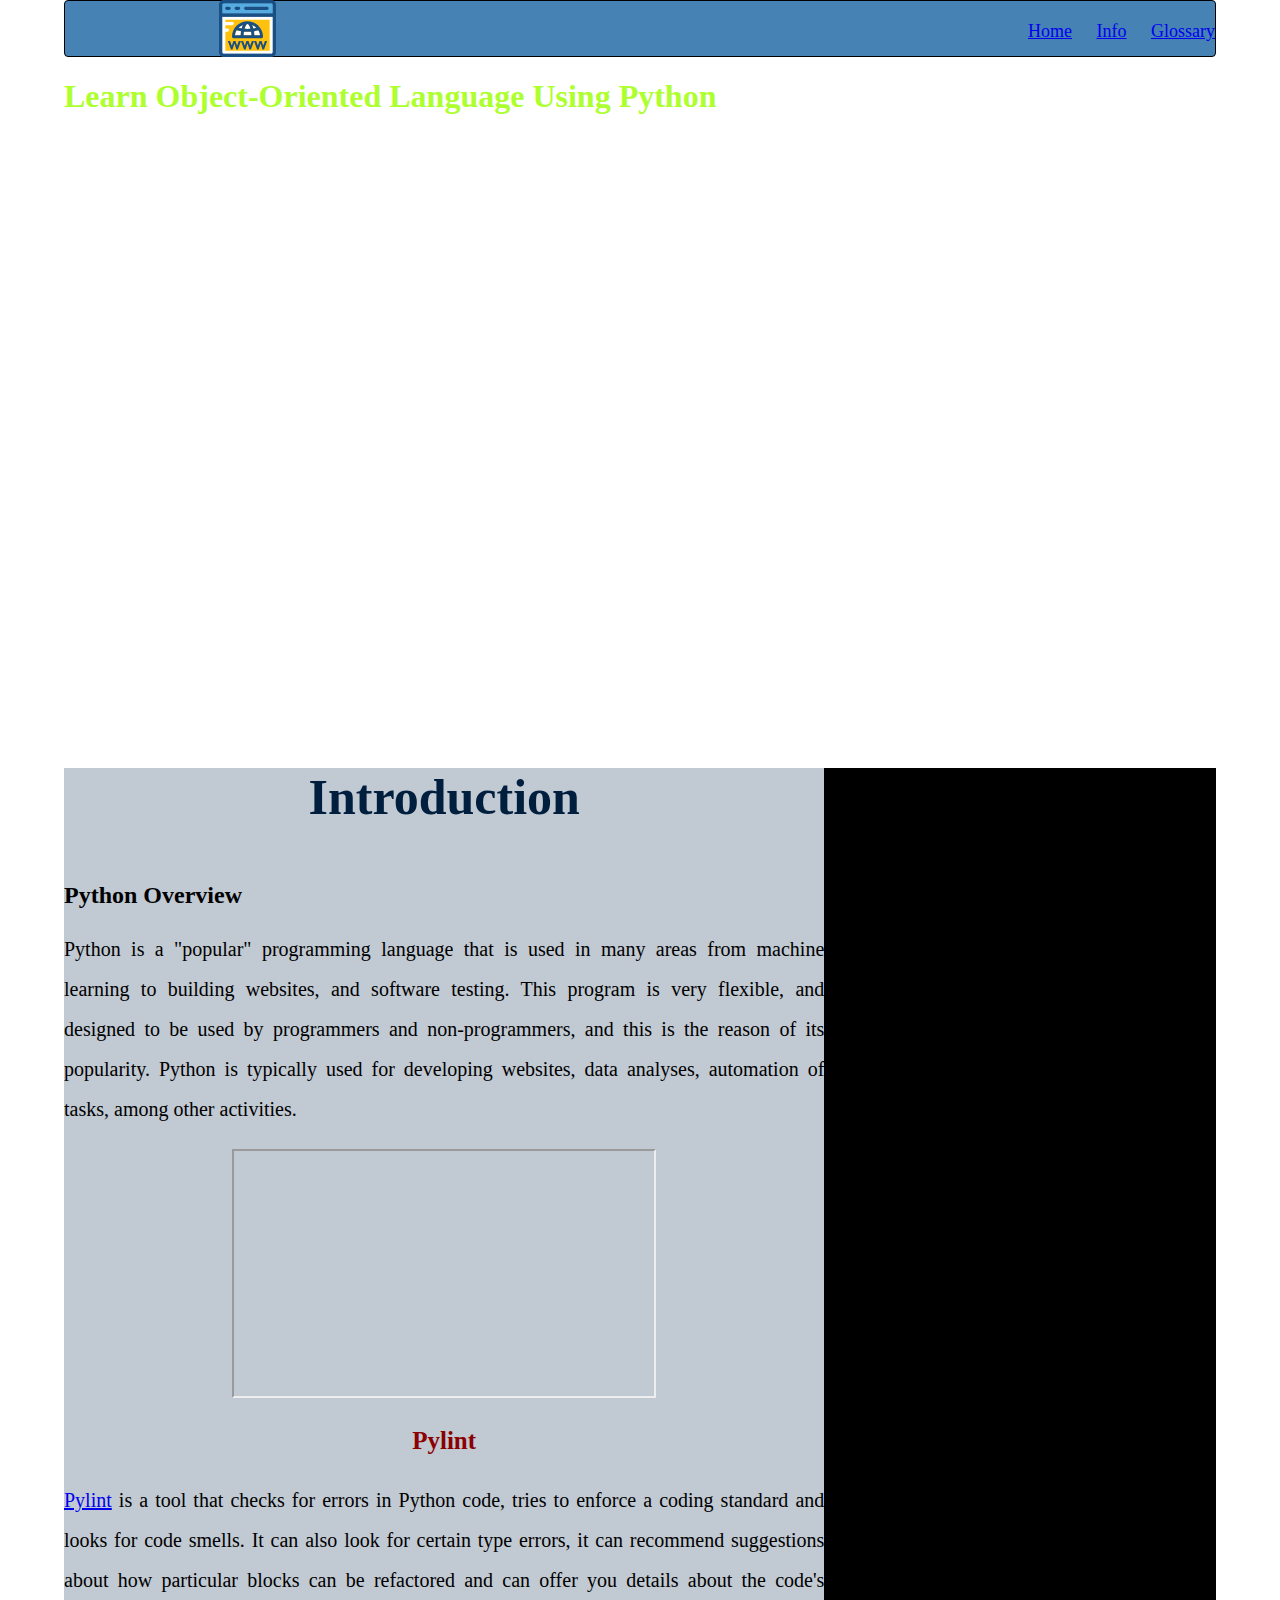
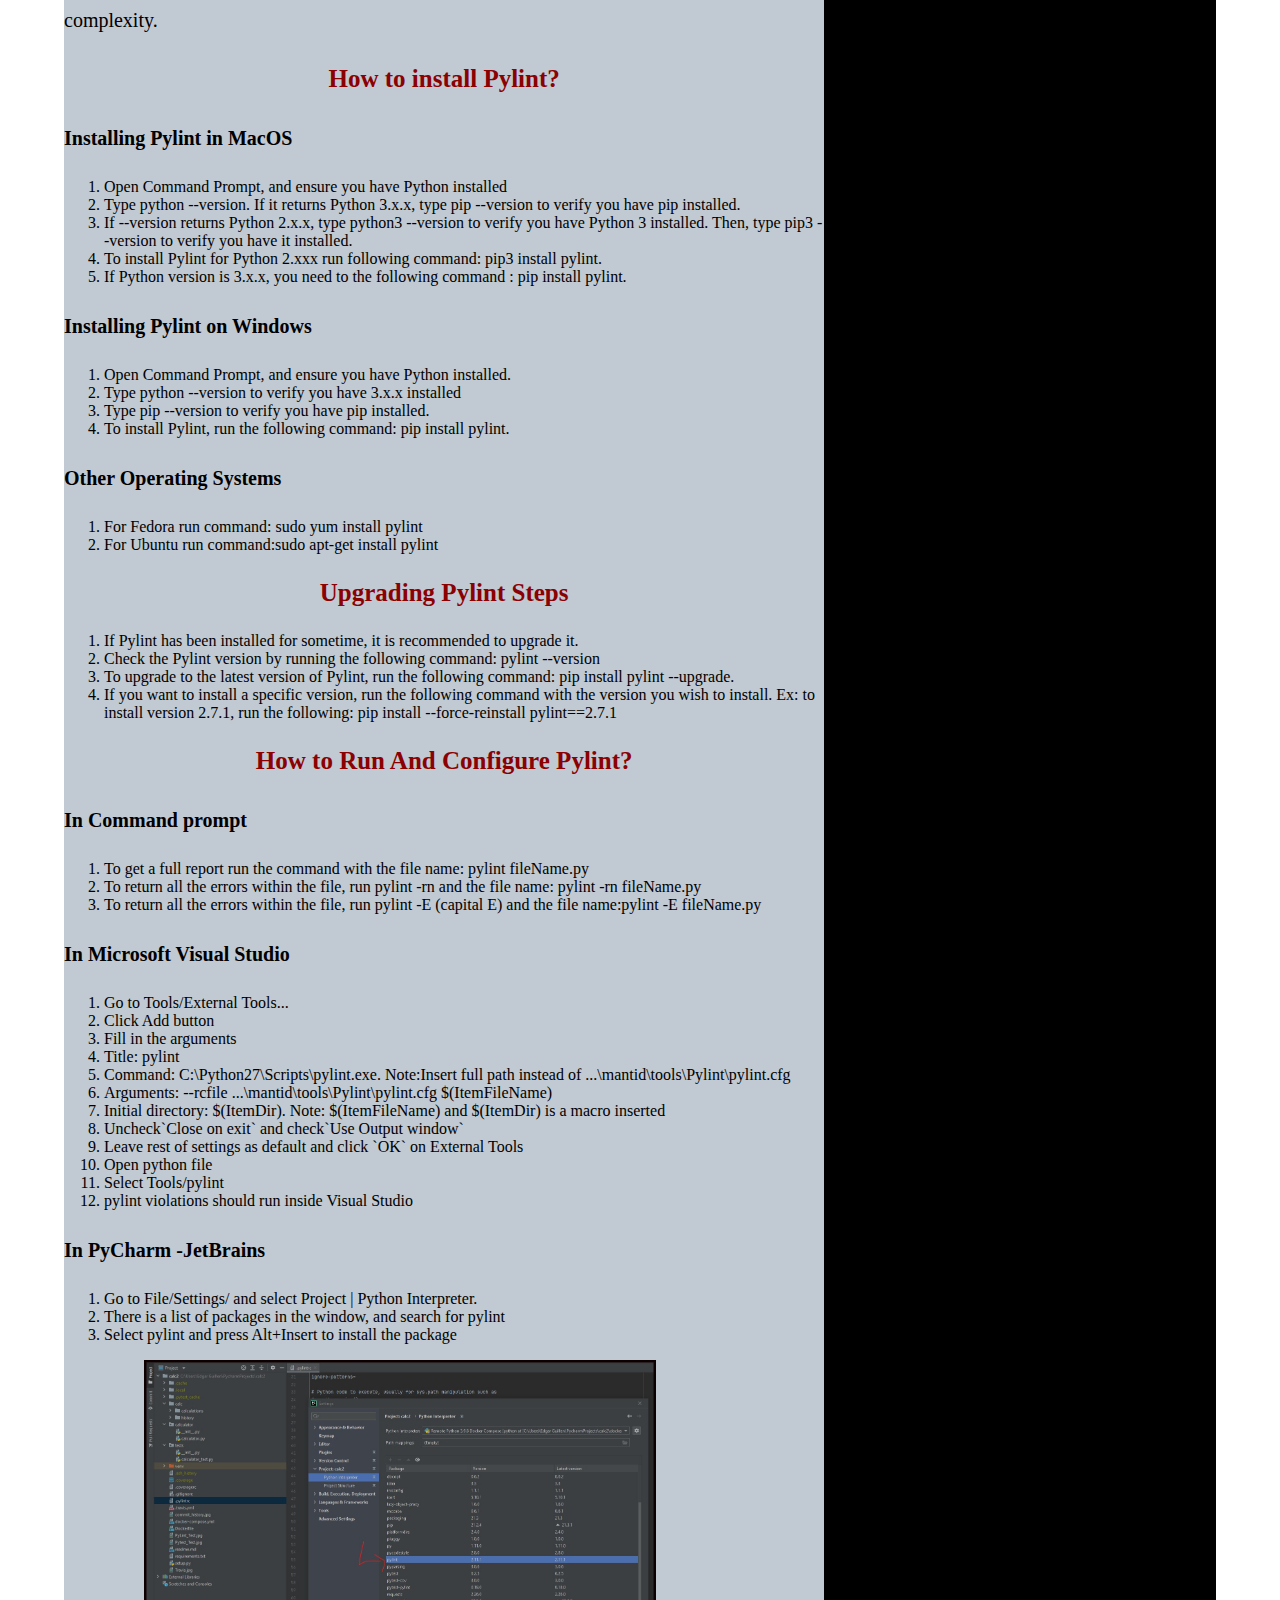
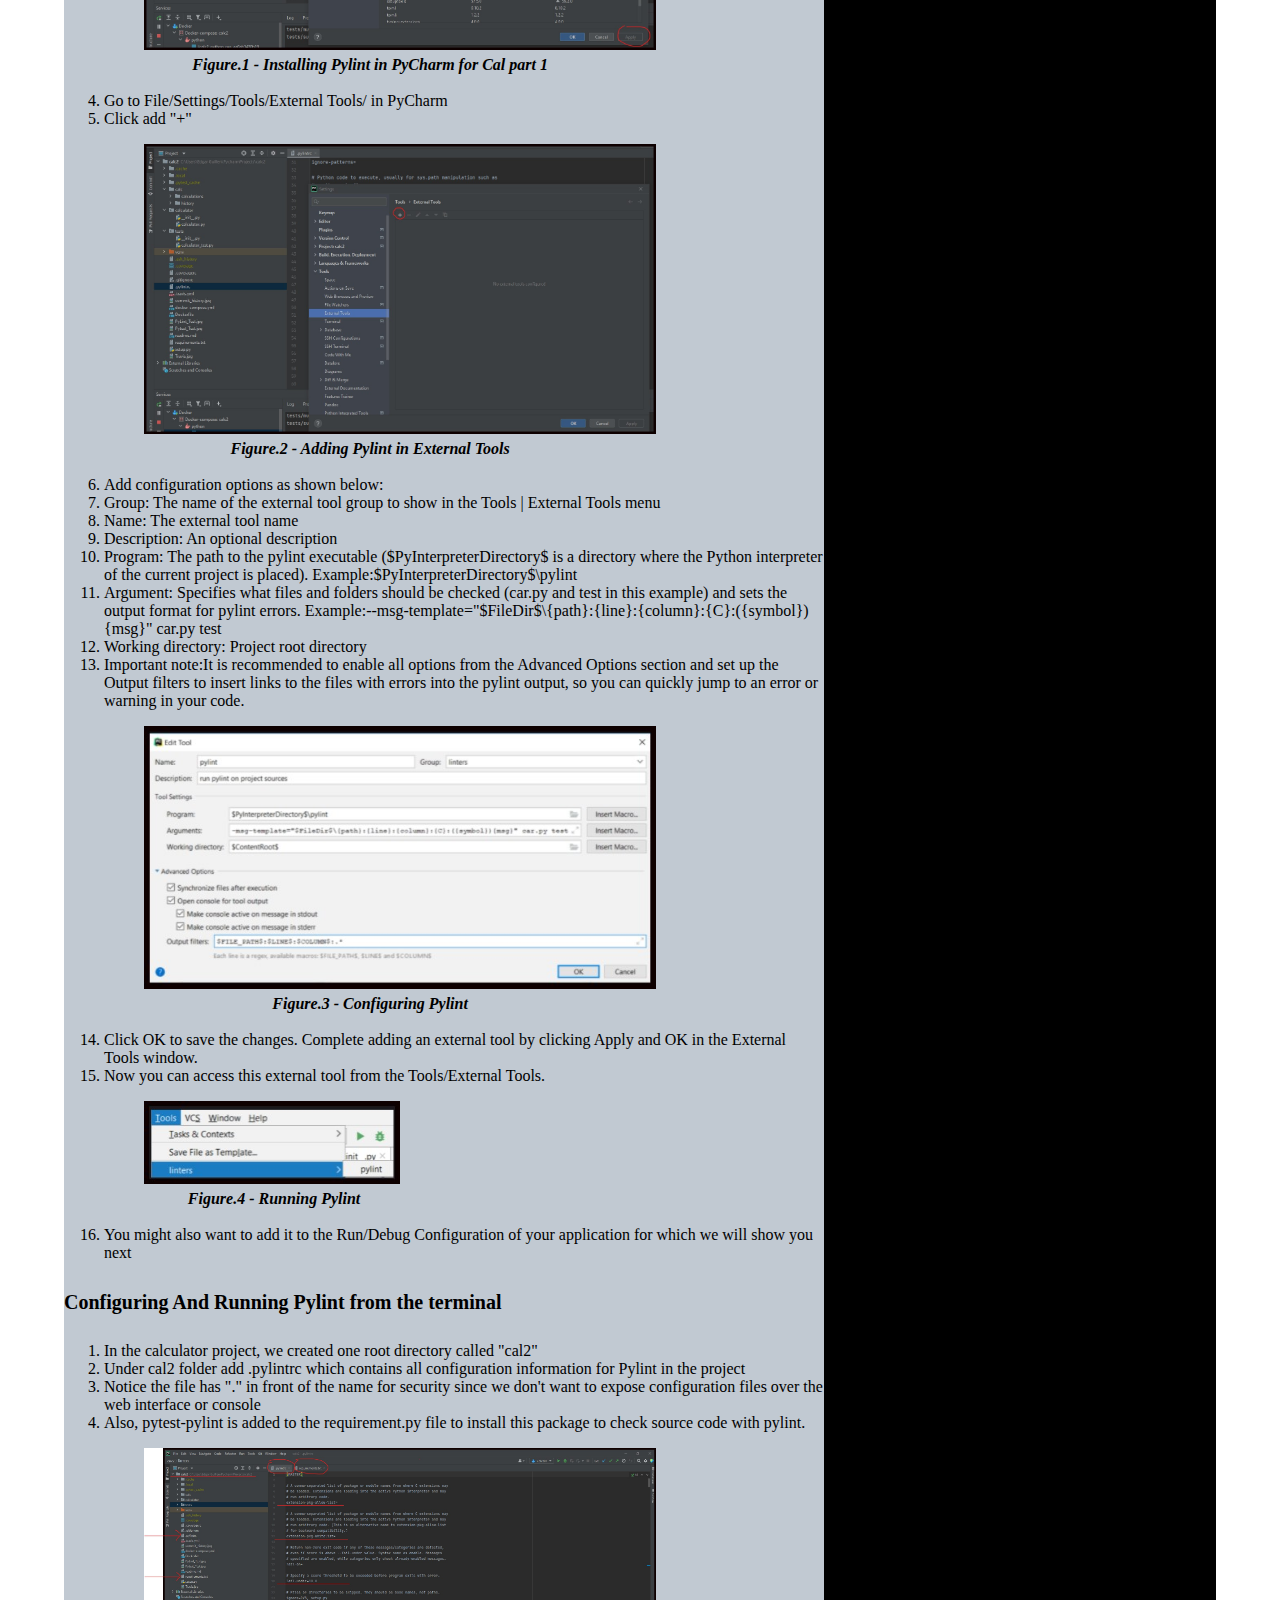
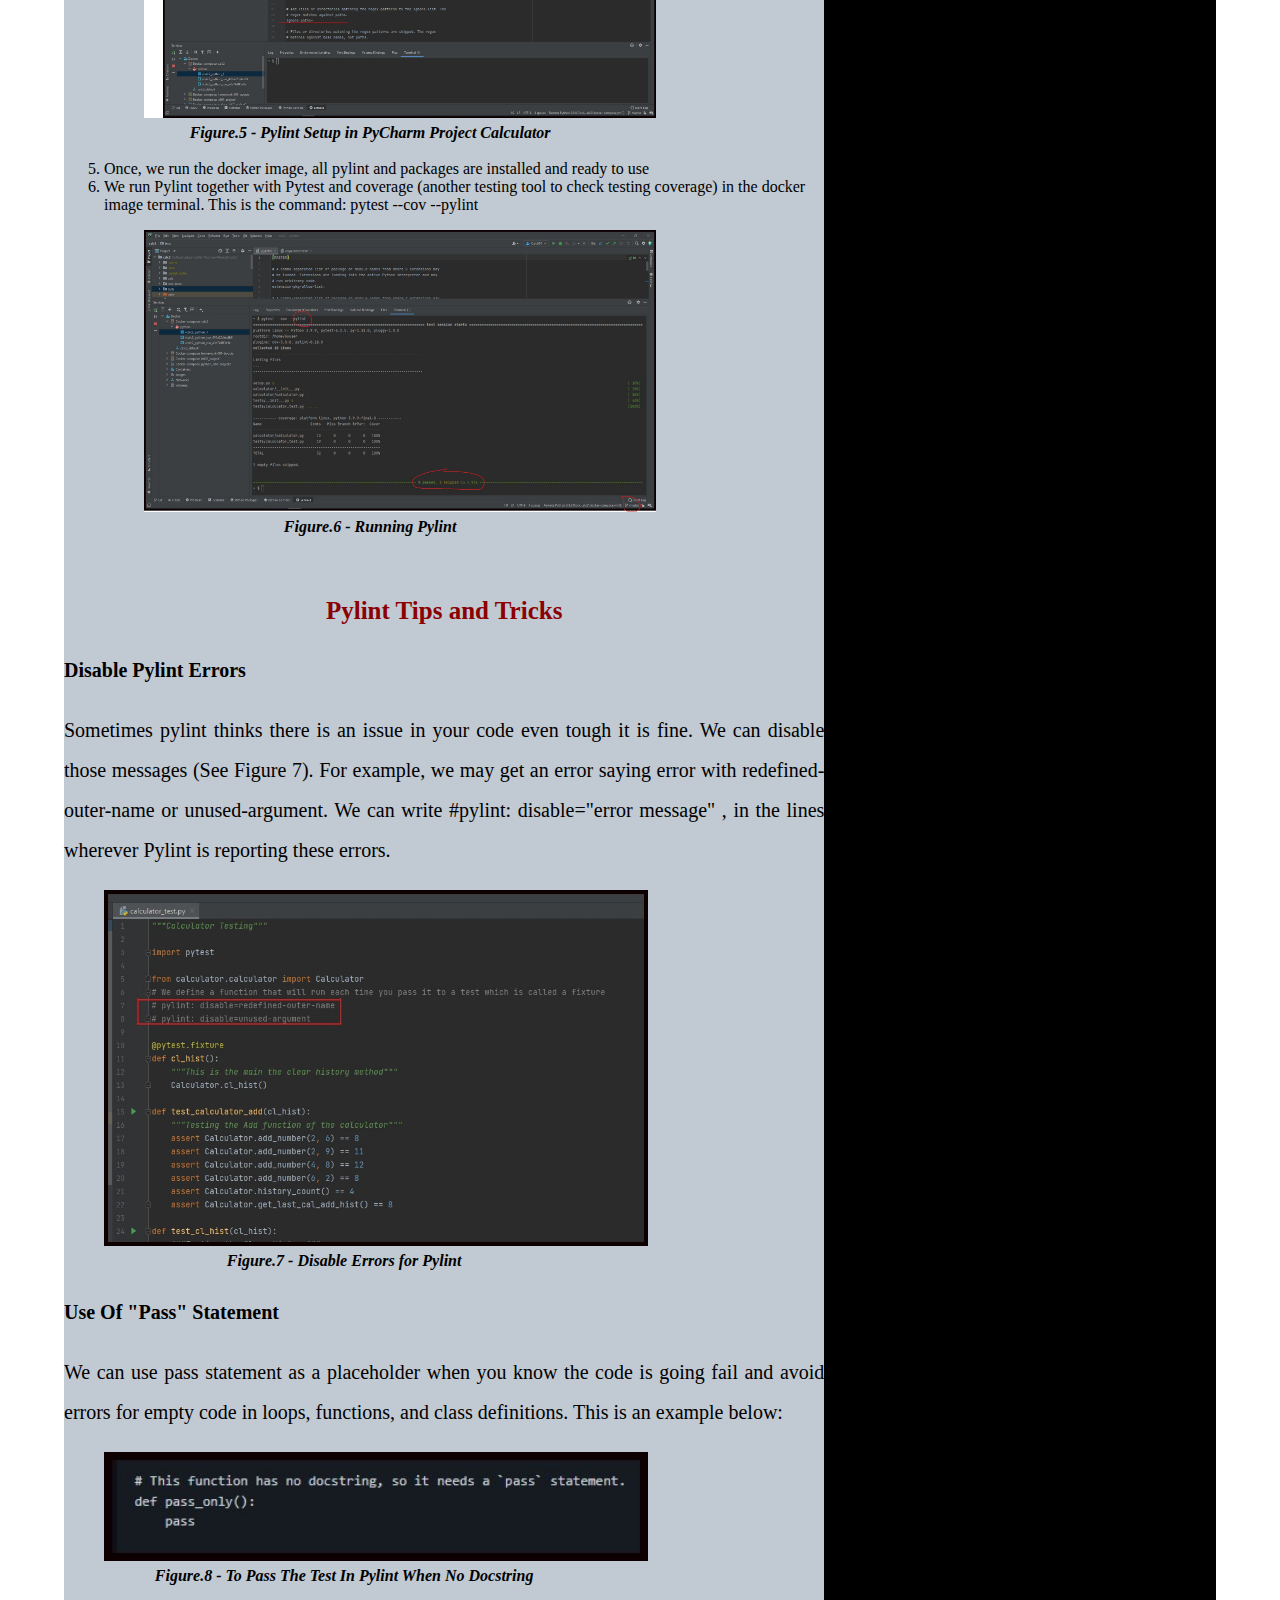
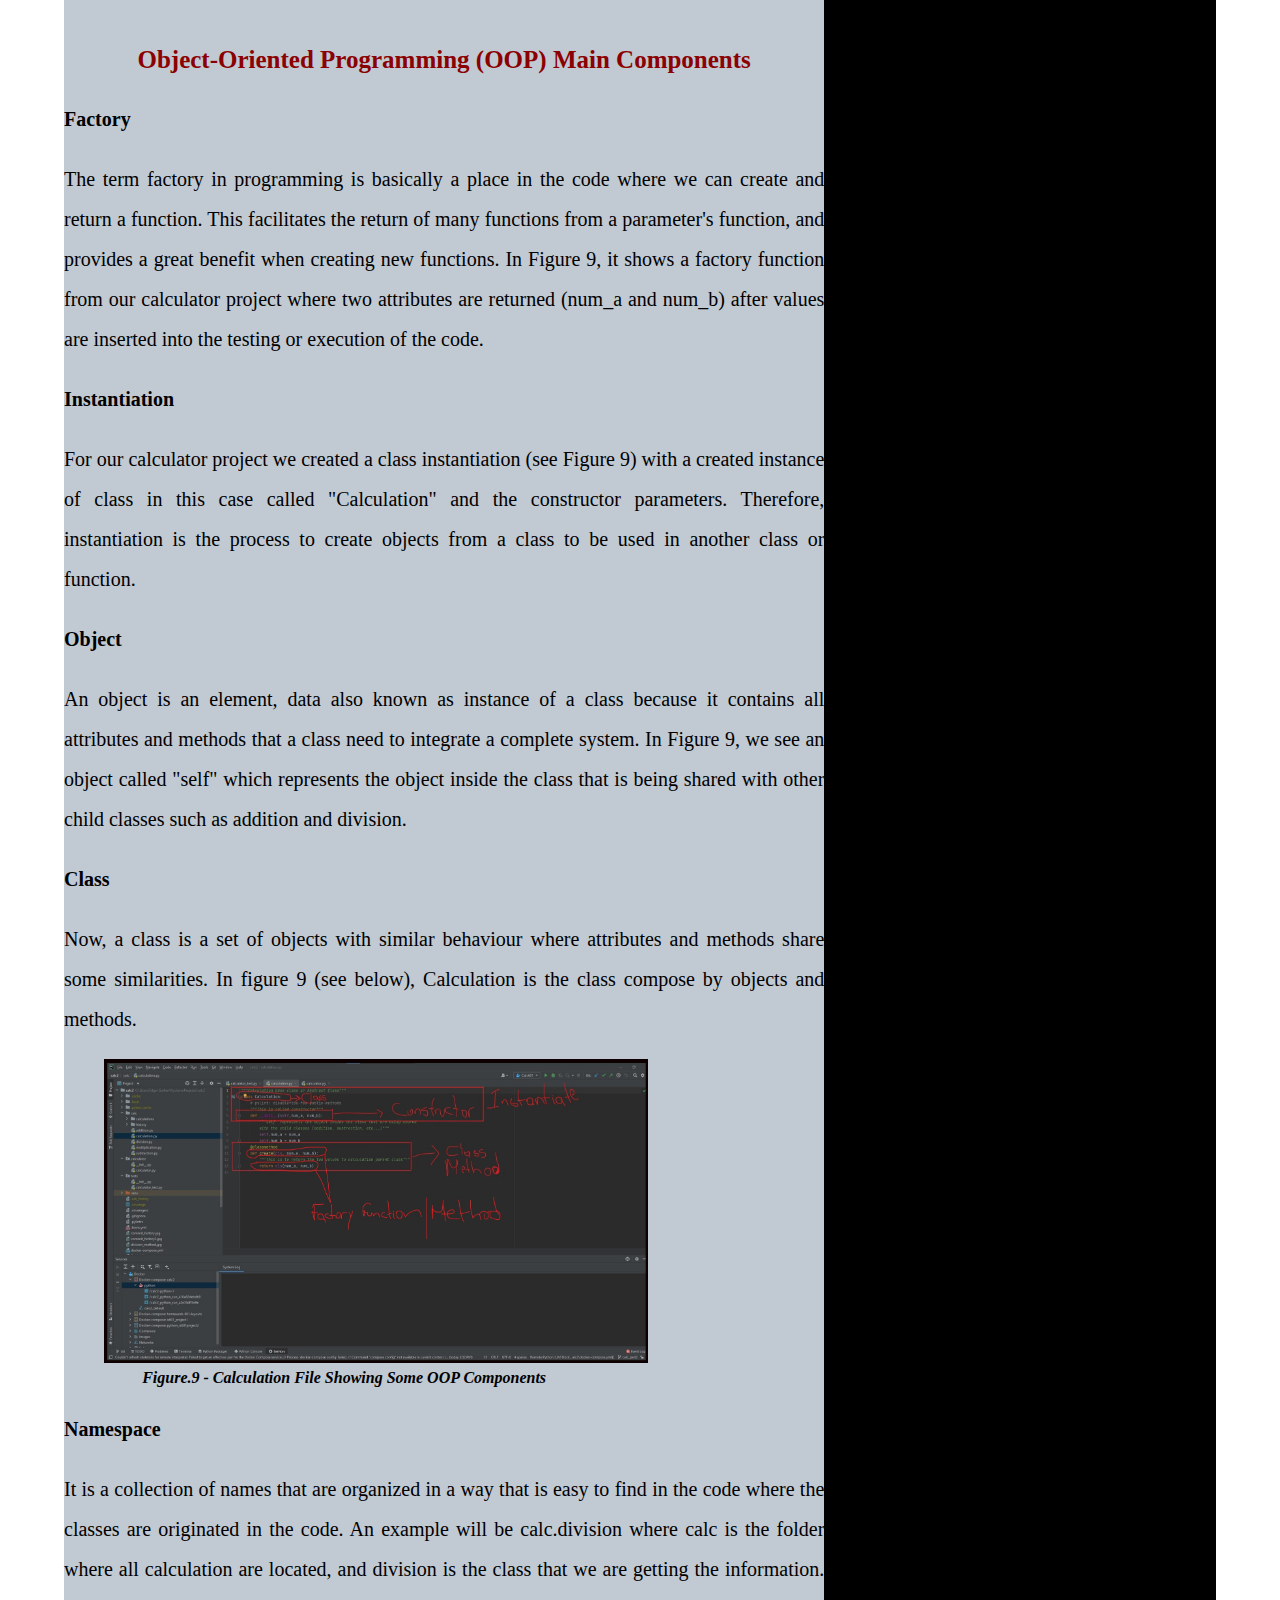
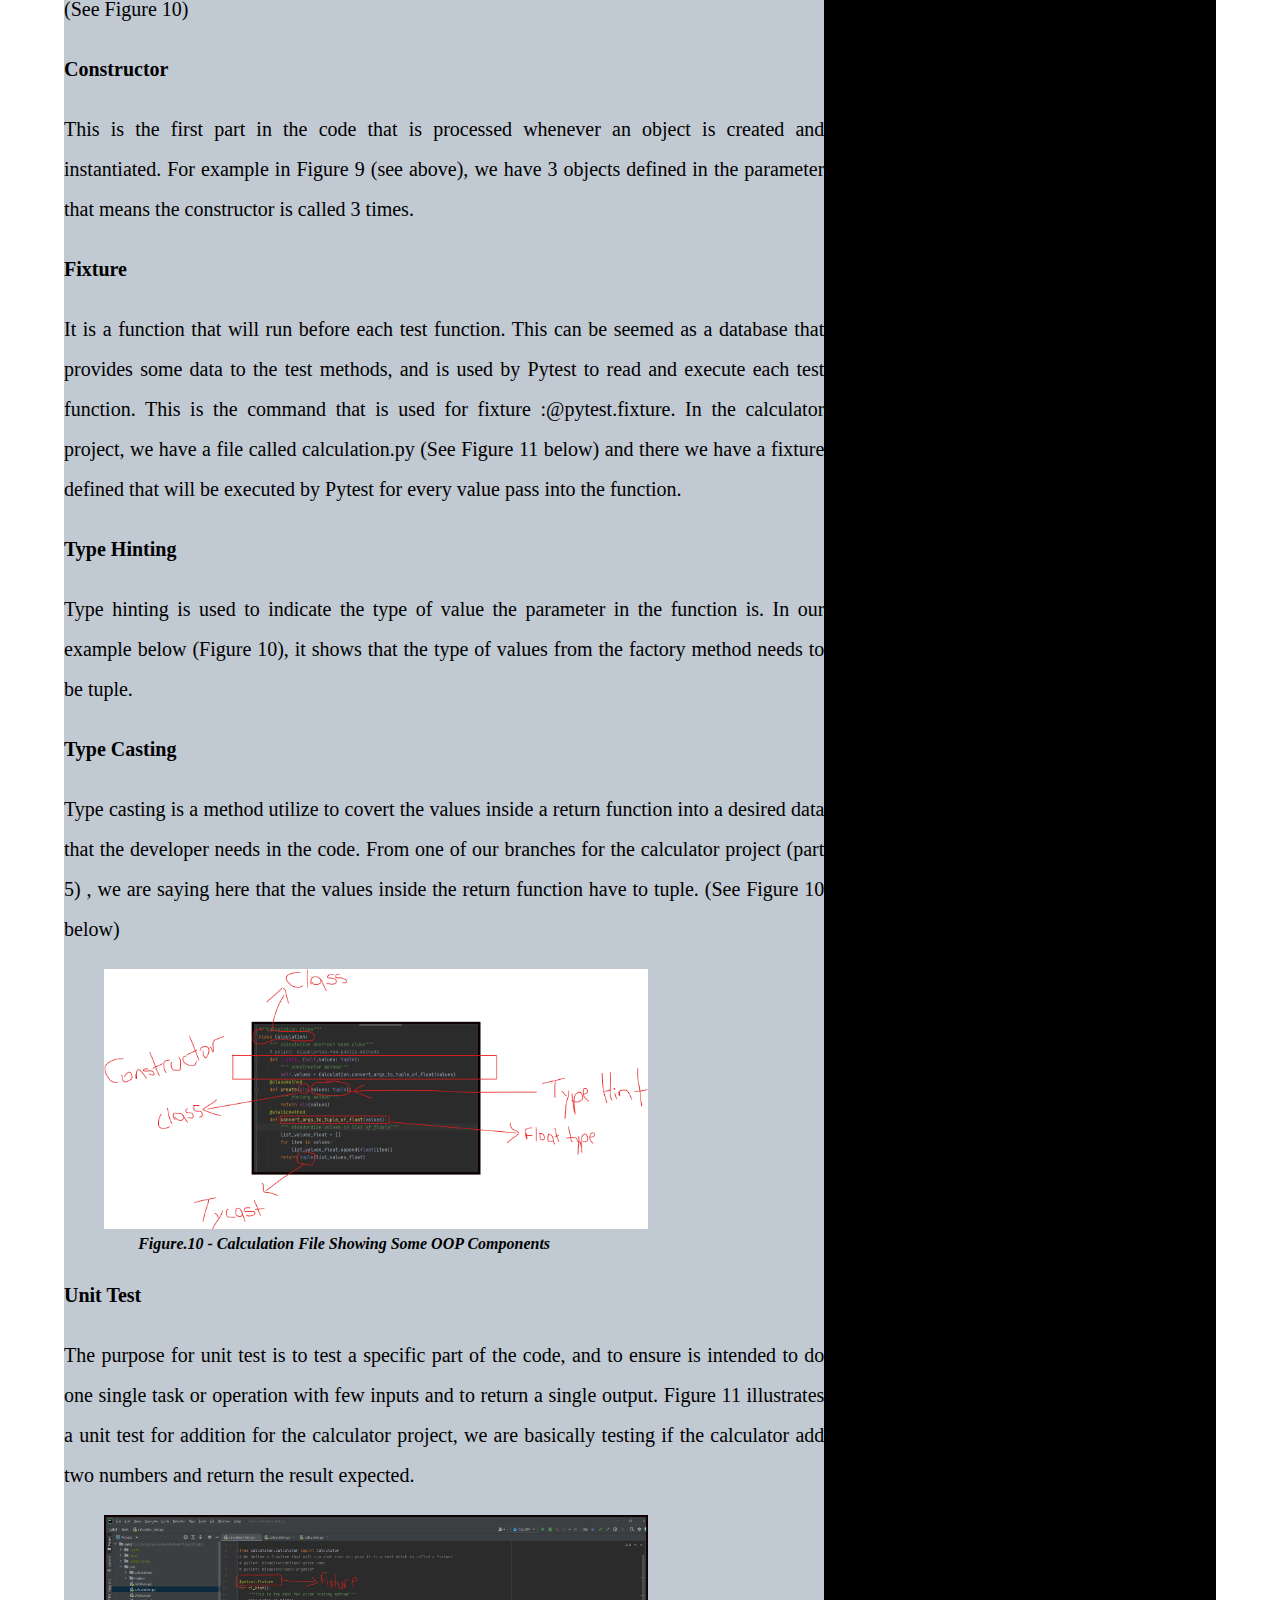
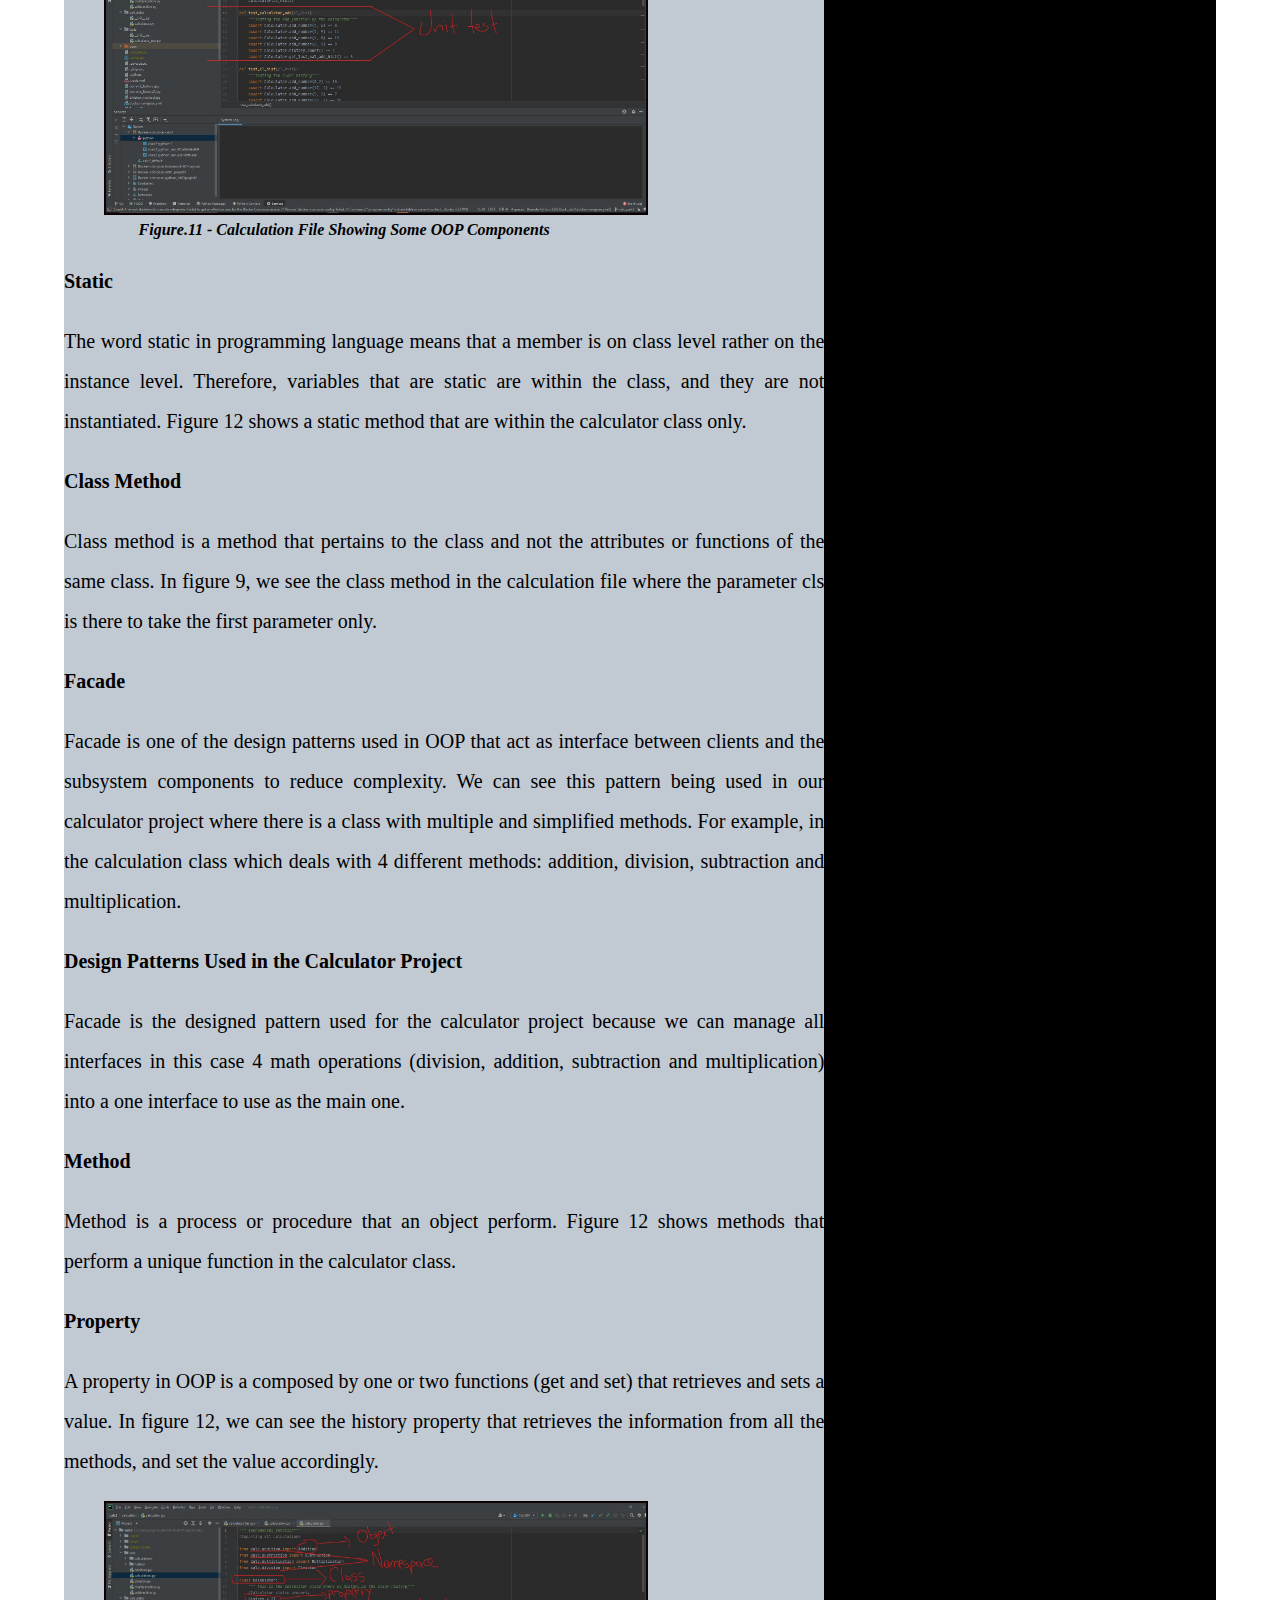
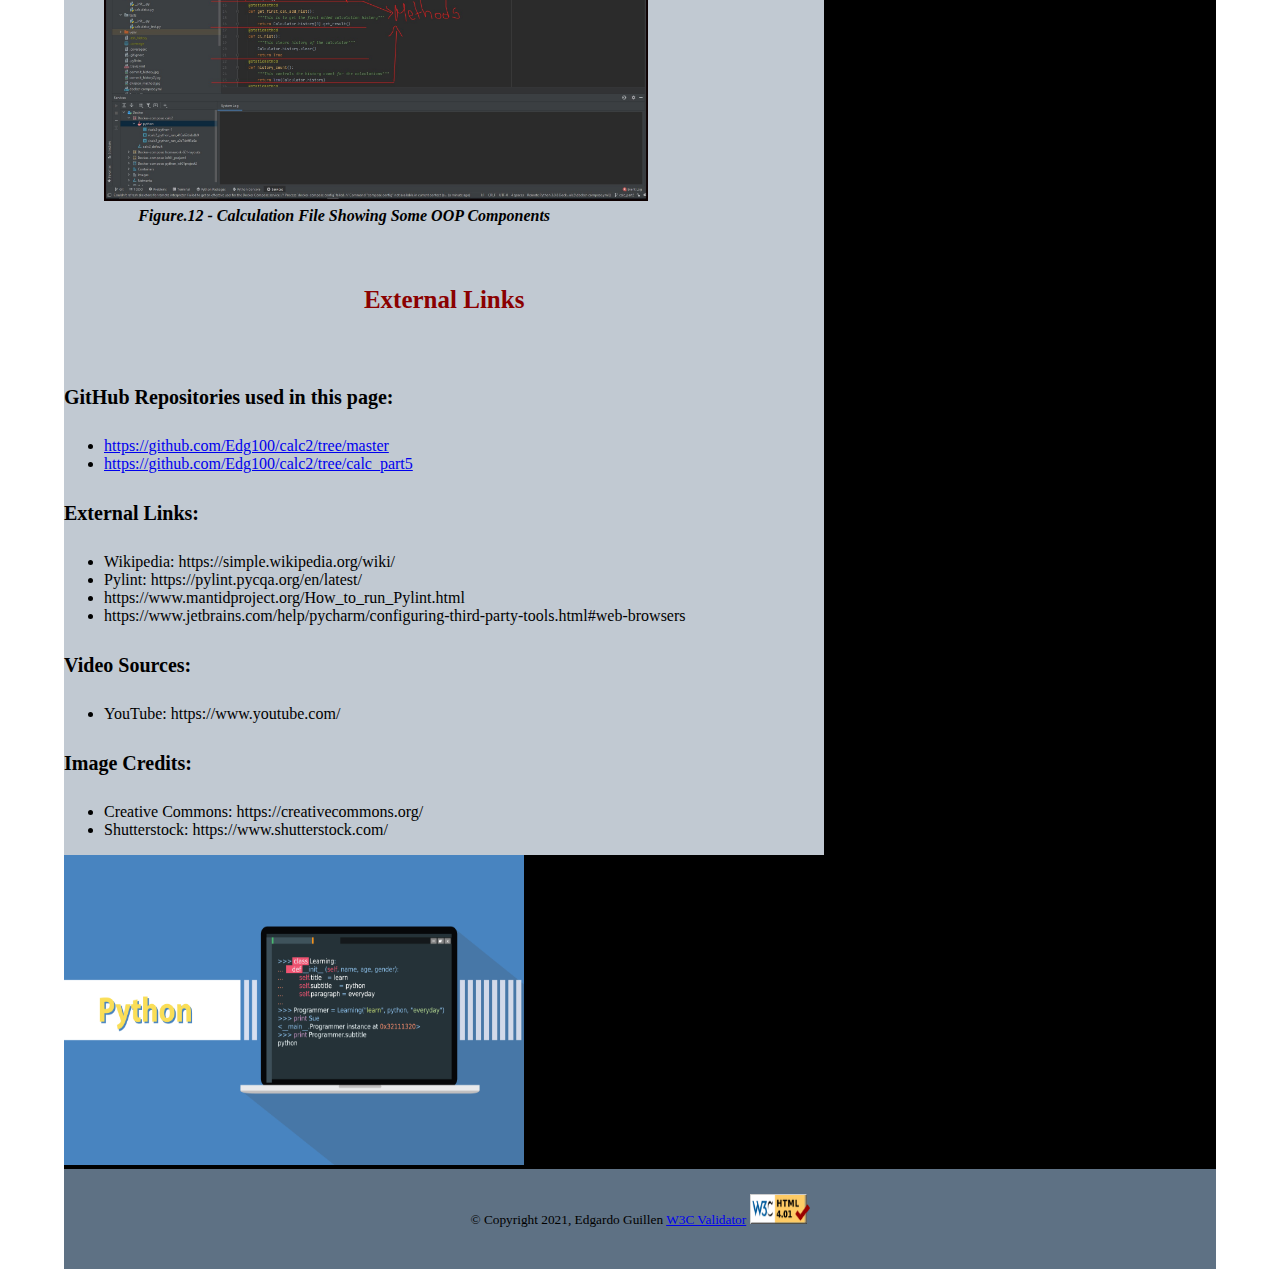
==== commit 11dccf82: "Updated files to complete the website" ====
--- a/public_html/index.html
+++ b/public_html/index.html
@@ -271,6 +271,11 @@
         <br>
         <h3 id="title7">External Links</h3>
 <br>
+            <p id="paraHeaders29">GitHub Repositories used in this page:</p>
+                <ul>
+                    <li><a href="https://github.com/Edg100/calc2/tree/master">https://github.com/Edg100/calc2/tree/master</a></li>
+                    <li><a href="https://github.com/Edg100/calc2/tree/calc_part5">https://github.com/Edg100/calc2/tree/calc_part5</a></li>
+                </ul>
             <p id="paraHeaders26">External Links:</p>
                 <ul>
                     <li>Wikipedia: https://simple.wikipedia.org/wiki/</li>
--- a/public_html/css/z-layout.css
+++ b/public_html/css/z-layout.css
@@ -362,4 +362,8 @@
 #paraHeaders28 {
     font-weight:bold;
     font-size:20px;
+}
+#paraHeaders29 {
+    font-weight:bold;
+    font-size:20px;
 }